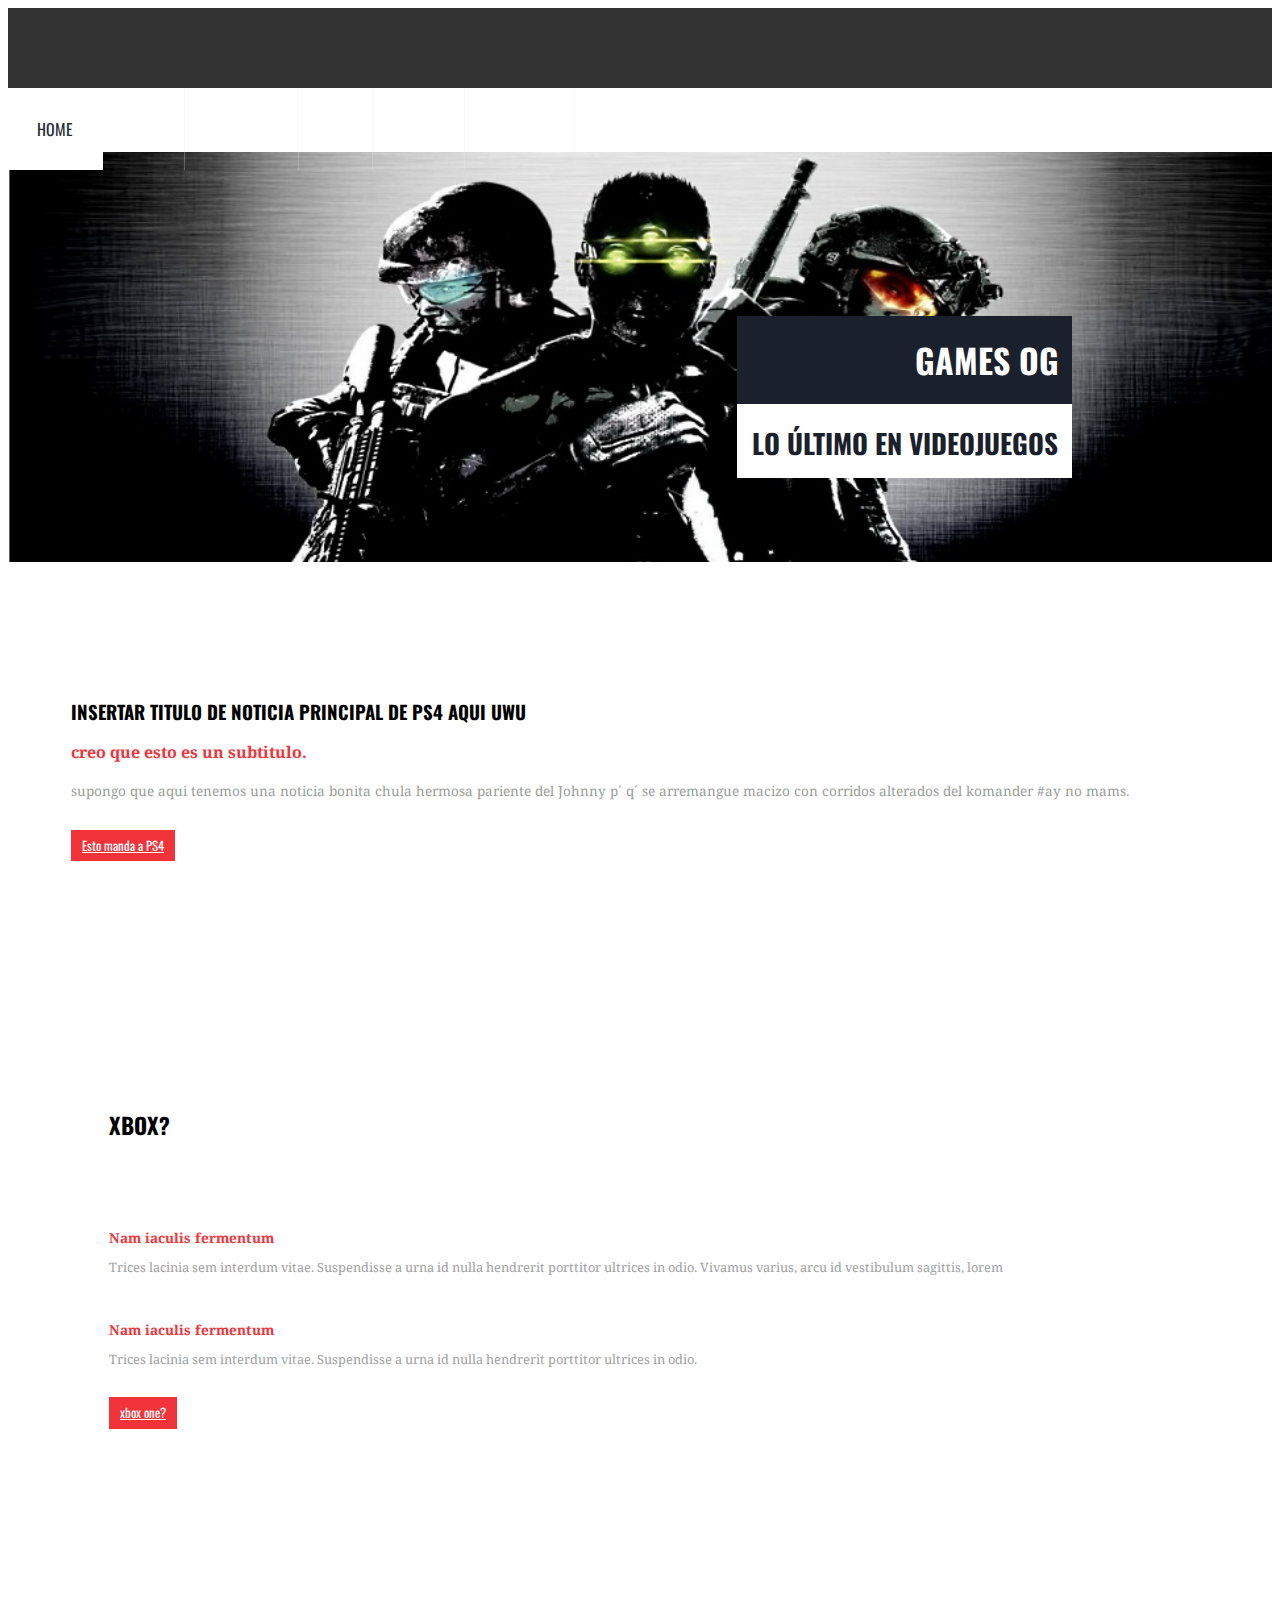
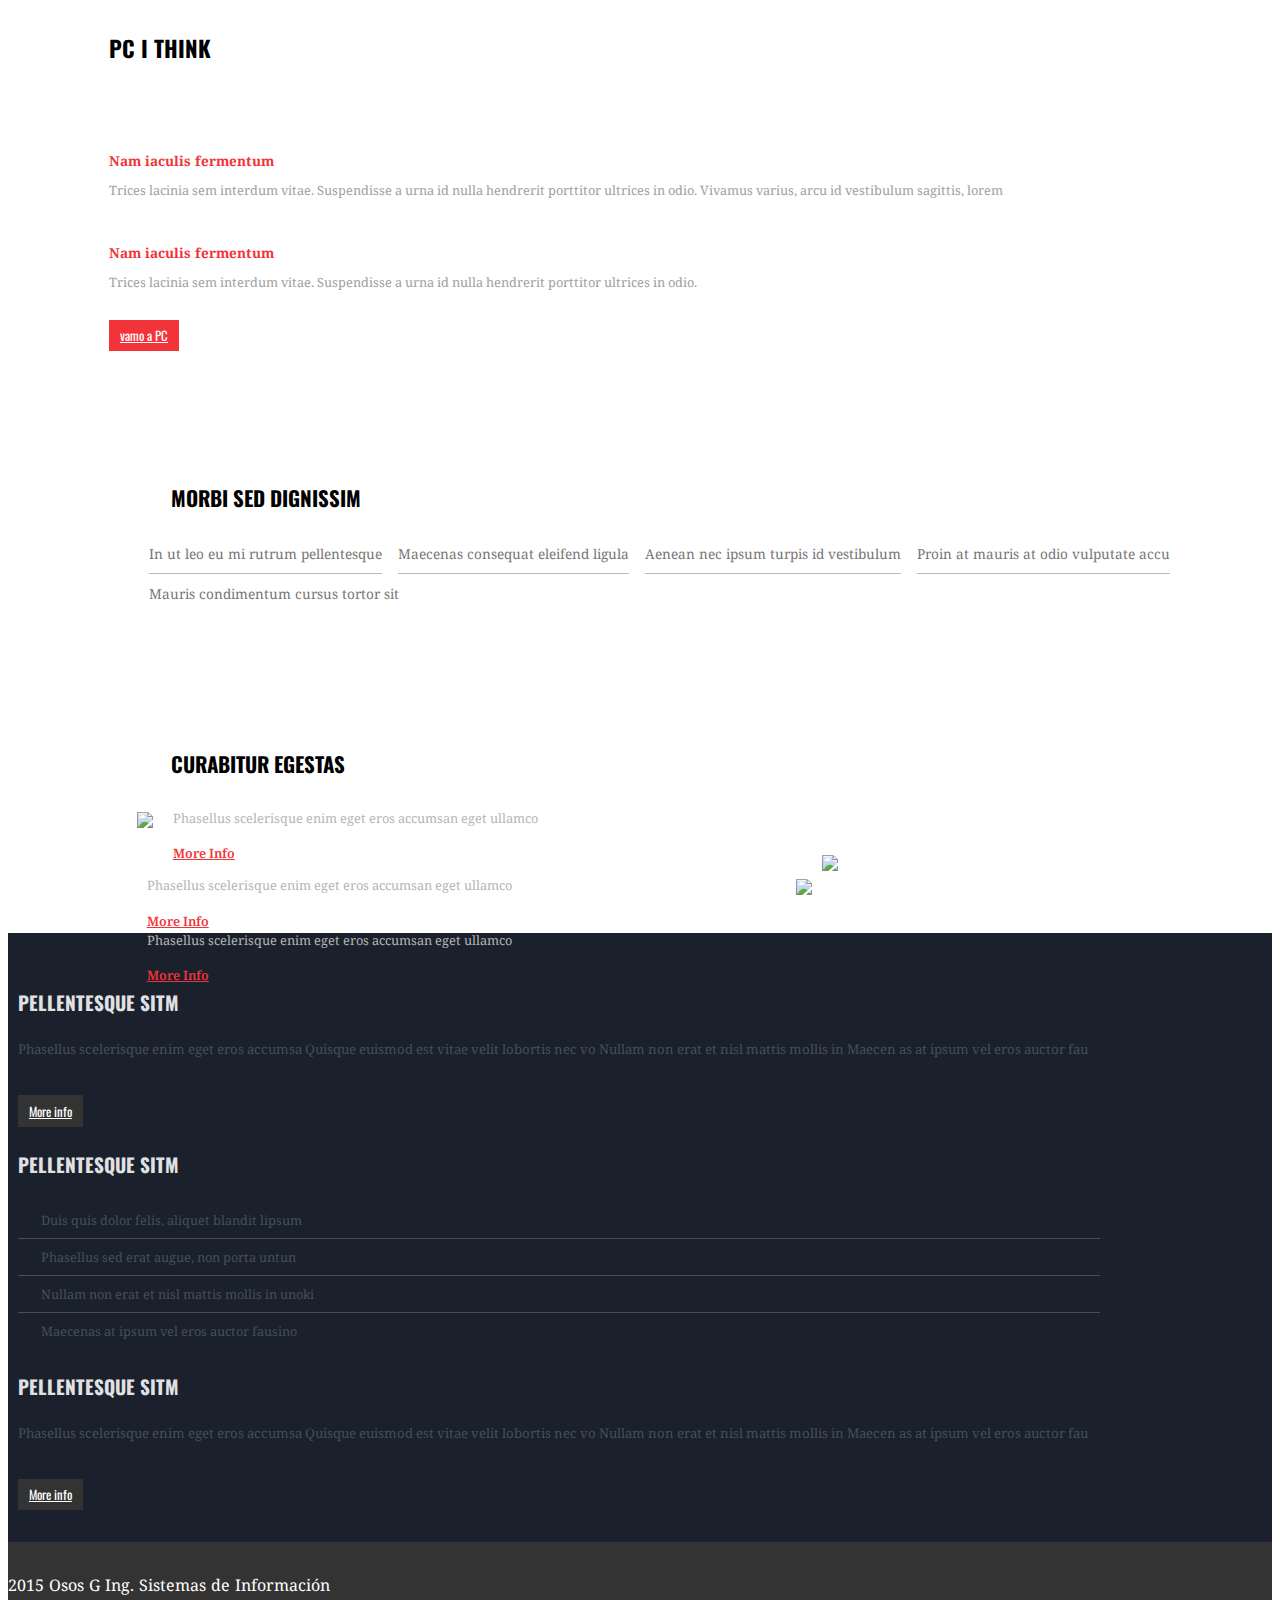
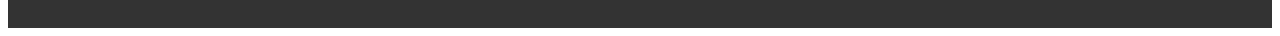
==== index.html @ f49abc35 "Subiendo la pagina" ====
<!DOCTYPE html>
<html >
<head>
  <meta charset="UTF-8">
  <title>Games OG-XboxONE</title>


  <link rel='stylesheet prefetch' href='http://p.w3layouts.com/demos/career/web/css/bootstrap.css'>

      <link rel="stylesheet" href="css/style.css">


</head>

<body>
  <!--
Author: W3layouts
Author URL: http://w3layouts.com
License: Creative Commons Attribution 3.0 Unported
License URL: http://creativecommons.org/licenses/by/3.0/
-->
<!DOCTYPE html>
<html>
<head>
<title>Career a flat corporate responsive Bootstarp Website Template | Home :: w3layouts</title>
<meta name="viewport" content="width=device-width, initial-scale=1">
<link href='http://fonts.googleapis.com/css?family=Oswald:400,300,700' rel='stylesheet' type='text/css'>
<link href='http://fonts.googleapis.com/css?family=Droid+Serif:400,700,400italic,700italic|Oswald:400,300,700' rel='stylesheet' type='text/css'>
<script src="js/jquery-1.11.0.min.js"></script>
</head>
<body>
<!--topheader starts-->
<div class="top-header">
	 <div class="container">
		 <div class="top-menu">
			 <span class="menu"> </span>
			 <ul>
				 <li class="active"><a href="index.html">HOME</a></li>
				 <li><a href="PS4.html">PS4</a></li>
				 <li><a href="xboxone.html">Xbox One</a></li>
				 <li><a href="PC.html">PC</a></li>
				 <li><a href="wiiu.html">Wii U</a></li>
         <li><a href="nosotros.html">Nosotros</a></li>
					<div class="clearfix"></div>
			 </ul>
				<script>
					$("span.menu").click(function(){
						$(".top-menu ul").slideToggle(200);
					});
				</script>

		 </div>
	  </div>
</div>
<div class="content-section-grid">
		<div class="header">
			 <div class="container">
				 <div class="logo">
				 </div>
				 <div class="social-icons">
				 <ul>
				 <li><a href="#"><span class="pic1"></span></a></li>
				 <li><a href="#"><span class="pic2"></span></a></li>
				 <li><a href="#"><span class="pic3"></span></a></li>
				 <li><a href="#"><span class="pic4"></span></a></li>
				 </ul>
				 <div class="clearfix"></div>
				 </div>
			 </div>
		</div>
		<!--header ends-->
	 <!--banner-->
	 <div class="container">
		 <div class="banner">
			 <div class="banner-info">
			 <h1>Games OG</h1>
			 <h2>Lo último en videojuegos</h2>
			 </div>
		 </div>
	 </div>
	 <!--banner-->
	 <!--content-->
	 <div class="container">
		 <div class="content">
			 <div class="col-md-8 content-left">
				 <div class="content-left-top">
					 <h3>Insertar titulo de noticia principal de PS4 aqui uwu</h3>
					 <h4>creo que esto es un subtitulo. </h4>
					 <p>supongo que aqui tenemos una noticia bonita chula hermosa pariente del Johnny p´ q´ se arremangue macizo con corridos alterados del komander #ay no mams.</p>
						<a href="PS4.html">Esto manda a PS4</a>
				 </div>
				 <div class="content-left-grids">
						 <div class="col-md-6 grid1">
							 <div class="content-left-grid">
								 <h3>xbox?</h3>
								 <img src="http://p.w3layouts.com/demos/career/web/images/pic1.jpg" alt="" class="img-responsive"/>
								 <h5>Nam iaculis fermentum </h5>
								 <p>Trices lacinia sem interdum vitae. Suspendisse a urna id nulla hendrerit porttitor ultrices in odio.
									Vivamus varius, arcu id vestibulum sagittis, lorem</p>
								 <h5>Nam iaculis fermentum </h5>
								 <p>Trices lacinia sem interdum vitae. Suspendisse a urna id nulla hendrerit porttitor ultrices in odio.</p>
									<a href="xboxone.html">xbox one?</a>
							 </div>
						 </div>
						 <div class="col-md-6 grid2">
							 <div class="content-left-grid">
								 <h3>Pc i think</h3>
								 <img src="http://p.w3layouts.com/demos/career/web/images/pic2.jpg" alt="" class="img-responsive"/>
								 <h5>Nam iaculis fermentum </h5>
								 <p>Trices lacinia sem interdum vitae. Suspendisse a urna id nulla hendrerit porttitor ultrices in odio.
									Vivamus varius, arcu id vestibulum sagittis, lorem</p>
								 <h5>Nam iaculis fermentum </h5>
								 <p>Trices lacinia sem interdum vitae. Suspendisse a urna id nulla hendrerit porttitor ultrices in odio.</p>
									<a href="PC.html">vamo a PC</a>
							 </div>
						 </div>
						 <div class="clearfix"></div>
				 </div>
				 <div class="clearfix"></div>
			 </div>
			 <div class="col-md-4 content-right">
				  <div class="ad300x250">

			      </div>
				 <div class="right-grid">
					 <ul>
					 <li><span></span></li>
					 <li><h3>Morbi sed dignissim</h3></li>
					 </ul>
					 <div class="services-right">
							<ul>
							<li><a href="#">In ut leo eu mi rutrum pellentesque</a></li>
							<li><a href="#">Maecenas consequat eleifend ligula</a></li>
							<li><a href="#">Aenean nec ipsum turpis id vestibulum</a></li>
							<li><a href="#">Proin at mauris at odio vulputate accu</a></li>
							<li><a class="sed" href="#">Mauris condimentum cursus tortor sit</a></li>
							</ul>
					 </div>
				 </div>
				 <div class="right-grid2">
					 <ul>
						 <li><span></span></li>
						 <li><h3>Curabitur egestas</h3></li>
					 </ul>
					 <div class="persons">
					 <div class="person1"><img src="http://p.w3layouts.com/demos/career/web/images/pic3.jpg" class="img-responsive"/></div>
					 <div class="p1-info">
					 <p>Phasellus scelerisque enim eget eros accumsan eget ullamco</p>
					 <a href="#">More Info<span></span></a>
					 </div>
					 <div class="clearfix"></div>
					 </div>

					 <div class="persons">
					 <div class="person1"><img src="http://p.w3layouts.com/demos/career/web/images/pic4.jpg" class="img-responsive"/></div>
					 <div class="p1-info">
					 <p>Phasellus scelerisque enim eget eros accumsan eget ullamco</p>
					 <a href="#">More Info<span></span></a>
					 </div>
					 <div class="clearfix"></div>
					 </div>

					 <div class="persons">
					  <div class="person1"><img src="http://p.w3layouts.com/demos/career/web/images/pic5.jpg" class="img-responsive"/></div>
					 <div class="p1-info">
					 <p>Phasellus scelerisque enim eget eros accumsan eget ullamco</p>
					 <a href="#">More Info<span></span></a>
					 </div>
					 <div class="clearfix"></div>
					 </div>

				 </div>
				 </div>
				 <div class="clearfix"></div>
		 </div>
	 </div>
	 <!--content/-->
</div>
	 <!--fotter-->
	 <div class="fotter">
		 <div class="container">
			 <div class="col-md-4 left text-left">
				 <h3>Pellentesque Sitm</h3>
				 <p>Phasellus scelerisque enim eget eros accumsa
					Quisque euismod est vitae velit lobortis nec vo
					Nullam non erat et nisl mattis mollis in Maecen
					as at ipsum vel eros auctor fau</p>
				 <a href="#">More info</a>
			 </div>
			 <div class="col-md-4 middle text-left">
				 <h3>Pellentesque Sitm</h3>
				 <ul>
						<li><a href="#"><span> </span>Duis quis dolor felis, aliquet blandit lipsum</a></li>
						<li><a href="#"><span> </span>Phasellus sed erat augue, non porta untun</a></li>
						<li><a class="mid1" href="#"><span> </span>Nullam non erat et nisl mattis mollis in unoki</a></li>
						<li><a class="mid" href="#"><span> </span>Maecenas at ipsum vel eros auctor fausino</a></li>
				 </ul>
			 </div>
			 <div class="col-md-4 left right text-left">
				 <h3>Pellentesque Sitm</h3>
				 <p>Phasellus scelerisque enim eget eros accumsa
					Quisque euismod est vitae velit lobortis nec vo
					Nullam non erat et nisl mattis mollis in Maecen
					as at ipsum vel eros auctor fau</p>
				 <a href="#">More info</a>
			 </div>
			 <div class="clearfix"></div>
		 </div>
	 </div>
	 <!--fotter-->
	 <div class="copywrite text-center">
	 <p>2015 Osos G Ing. Sistemas de Información</p>
	 </div>
</body>
</html>
  <script src='http://p.w3layouts.com/demos/career/web/js/jquery-1.11.0.min.js'></script>


</body>
</html>
---- css/style.css ----
/*--
Author: W3layouts
Author URL: http://w3layouts.com
License: Creative Commons Attribution 3.0 Unported
License URL: http://creativecommons.org/licenses/by/3.0/
--*/
/*--font-family: 'Droid Serif', serif;--*/
html, body{
  	font-family: 'Oswald', sans-serif;
    font-size: 100%;
  	 background: #FFFFFF;
}
body a{
	transition:0.5s all;
	-webkit-transition:0.5s all;
	-moz-transition:0.5s all;
	-o-transition:0.5s all;
	-ms-transition:0.5s all;
}
h1,h2,h3,h4,h5,h6{
	margin:0;
}
p{
	margin:0;
}
ul{
	margin:0;
	padding:0;
}
/*-----start-header----*/
.top-header{
background:#333333;
padding-top:5em;
}
.top-menu{
background:#F2333A;

}
.top-menu ul li{
display:inline-block;
list-style:none;
float: left;
}
.top-menu ul li.active a{
background:#FFFFFF;
color:#272E38;
border-right: 1px solid #FFFFFF;
}
.top-menu ul li a{
text-decoration:none;
color:#fff;
padding: 1.8em;
display:block;
border-right: 1px solid rgba(225, 236, 231, 0.27);
}
.top-menu ul li a:hover{
background:#FFFFFF;
color:#272E38;
}
.content-section-grid{
margin:2em 0;
}
.content-section{
margin:4em 0;
}
.header{
padding-bottom:2em;
}
.logo{
float:left;
}
.social-icons{
float:right;
margin-top: 12px;
}
.social-icons ul li{
display:inline-block;
}
.social-icons li a span{
width: 37px;
height: 35px;
background:url('http://p.w3layouts.com/demos/career/web/images/splits.png') no-repeat 0px 0px;
display:block;
margin-left:10px;
}
.social-icons li a span:hover{
opacity:0.6;
}
.social-icons li a span.pic1{
background-position: -11px -10px;
}
.social-icons li a span.pic2{
background-position:-63px -10px;
}
.social-icons li a span.pic3{
background-position: -116px -10px;
}
.social-icons li a span.pic4{
background-position: -170px -10px;
}
.banner{
background:url(../imagenes/home-cabeza.jpg) no-repeat 0px 0px; background-size:100%;
min-height:410px;
}
.banner-info{
float:right;
margin-top: 13%;
text-align:right;
}
.banner-info h1{
color: #fff;
background: #1A202C;
padding: 19px 13px;
text-transform: uppercase;
font-size: 2.1em;
}
.banner-info h2{
color: #1A202C;
background: #fff;
padding: 19px 14px 15px 15px;
text-transform: uppercase;
display: inline-block;
font-size: 1.7em;
}
/*----*/
.content{
margin-top:3em;
}
.content-left {
padding: 0;
}
.content-left-top{
background:#FFFFFF;
padding:7% 5%;
text-align:left;
}
.content-left-top h3{
color:#000000;
text-transform:uppercase;
}
.content-left-top h4{
font-family: 'Droid Serif', serif;
color:#F2333A;
margin:1em 0;
font-size:1em;
}
.content-left-top p{
font-family: 'Droid Serif', serif;
color:#9B9E9A;
font-size:0.85em;
line-height: 1.8em;
}
.content-left-top a{
background:#F2333A;
color:#fff;
font-size:0.8em;
display:inline-block;
margin-top:2em;
padding:0.5em 0.85em ;
}
.content-left-top a:hover,.content-left-grids a:hover{
background:#000000;
color:#fff;
}
.content-left-grids{
margin-top:2em;
}
.grid1{
padding-left:0;
}
.grid2 {
padding-right: 0;
}
.content-left-grid{
background:#fff;
padding:10% 3% 4% 8%;
}
.content-left-grid h3{
color:#000000;
text-transform:uppercase;
text-align:left;
margin-bottom:1em;
font-size: 1.4em;
}
.content-left-grid h5{
font-family: 'Droid Serif', serif;
color:#F2333A;
margin:3em 0 0 0;
text-align:left;
font-size: 0.85em;
}
.content-left-grid p{
font-family: 'Droid Serif', serif;
color:#A0A19F;
font-size: 0.8em;
margin: 0.7em 0 2em 0;
text-align: left;
line-height: 1.8em;
}
.content-left-grids a{
background:#F2333A;
color:#fff;
font-size:0.8em;
display:inline-block;
margin-bottom:2em;
padding:0.5em 0.85em ;
}
/*----*/
.content-right{
padding-right:0;
padding-left: 30px;
}
.search{
background:#000000;
padding:1.8em;
position:relative;
}
.search h3{
color:#fff;
padding:0px 0 21px 0px;
font-size: 1.2em;
}
.search input[type="text"]{
padding:6px;
font-weight:300;
color: #000000;
border:none;
outline: none;
width: 87%;
}
.search input[type="submit"]{
background: url('http://p.w3layouts.com/demos/career/web/images/splits.png')no-repeat -82px -57px;
width: 30px;
height: 30px;
border: none;
cursor: pointer;
outline: none;
position:absolute;
}
.search form{
background:#fff;
border:1px solid blue;
}
.right-grid{
background:#fff;
padding:4% 3% 4% 8%;
}
.right-grid ul li{
display:inline-block;
}
.right-grid ul li span{
background: url('http://p.w3layouts.com/demos/career/web/images//splits.png')no-repeat -15px -52px;
width: 30px;
height: 30px;
display:block;
}
.right-grid ul li h3{
color:#000000;
text-transform:uppercase;
text-align:left;
margin-bottom:1em;
font-size: 1.3em;
}
.services-right ul li a {
font-family: 'Droid Serif', serif;
color: #777;
padding:10px 0;
border-bottom: 1px solid #B9B9B9;
text-decoration: none;
display: block;
font-size:0.85em;
margin-left:12px;
}
.services-right ul li a:hover{
color:#000000;
}
.services-right ul li a.sed{
border-bottom: none;
}
.right-grid2{
background:#fff;
padding:4% 3% 4% 8%;
margin-top:2em;
}
.right-grid2 ul li{
display:inline-block;
}
.right-grid2 ul li span{
background: url('http://p.w3layouts.com/demos/career/web/images//splits.png') no-repeat -45px -52px;
width: 30px;
height: 30px;
display:block;
}
.right-grid2 ul li h3{
color:#000000;
text-transform:uppercase;
text-align:left;
margin-bottom:1.4em;
font-size: 1.3em;
}
.person1{
	float:left;
	display:block;
	margin-right:10px;
}
.persons{
margin-bottom: 2.7em;
}
.p1-info{
float:left;
width: 60%;
text-align:left;
}
.p1-info p{
font-family: 'Droid Serif', serif;
color:#B5B6B4;
font-size:0.8em;
line-height:1.5em;
margin-left:10px;
}
.p1-info a{
color:#F2333A;
font-family: 'Droid Serif', serif;
font-size:0.8em;
margin-left:10px;
font-weight:600;
margin-top:1.3em;
display:inline-block;
}
.p1-info a:hover{
color:#000000;
}
.p1-info a span{
background: url('http://p.w3layouts.com/demos/career/web/images/splits.png') no-repeat 0px -4px;
width: 16px;
height: 10px;
display: inline-block;
}
/*----*/
.fotter{
background:#1A202C;
padding:2em 10px;
}
.left h3,.middle h3{
color:#E0E1E3;
font-size:1.2em;
margin:1.2em 0;
text-transform:uppercase;
}
.left p{
color:#435059;
font-size:0.83em;
margin:1em 0;
width:87%;
line-height:1.5em;
font-family: 'Droid Serif', serif;
}
.left a{
background:#333333;
color:#fff;
font-size:0.8em;
display:inline-block;
margin-top:1.7em;
padding:0.5em 0.85em ;
}
.left a:hover{
background:#F2333A;
color:#fff;
}
.middle ul li{
	display:block;
	width: 87%;
}
.middle ul li a{
	color:#435059;
	padding:0.7em 0;
	border-bottom:1px solid #435059;
	text-decoration:none;
	font-size:0.8em;
	display:block;
	font-family: 'Droid Serif', serif;
}
.middle ul li a:hover{
	color:#333333;
}
.middle ul li a span{
	width:13px;
	height:10px;
	display:inline-block;
	background:url(http://p.w3layouts.com/demos/career/web/images/arrow.png) no-repeat 0px 0px;
	margin-right:10px;
}
.middle ul li a.mid{
	border-bottom:none;
}
.copywrite{
background:#333333;
padding:2em 0;
}
.copywrite p{
word-spacing:1px;
color:#fff;
font-family: 'Droid Serif', serif;
}
.copywrite p a{
color:#1A202C;
}
.copywrite p a:hover{
color:#333333;
}
/*--about--*/
.about h1{
color:#333333;
text-transform:uppercase;
text-align:left;
margin-bottom:1em;
padding-left:15px;
}
.about-info {
text-align: left;
margin-left: 1em;
line-height: 1.8em;
font-family: 'Droid Serif', serif;
}
.about-info p{
color:#767776
}
.about-info a{
background: #333333;
color: #fff;
text-decoration: none;
font-size: 15px;
padding: 0.5em 1em;
display: inline-block;
text-decoration: none;
margin-top: 3.5em;
}
.about-info a:hover{
background:#1A202C;
}

.nbs-flexisel-container {
	position: relative;
	max-width: 100%;
}
.nbs-flexisel-ul {
	position: relative;
	width: 9999px;
	margin: 0px;
	padding: 0px;
	list-style-type: none;
	text-align: center;
}
.nbs-flexisel-inner {
	overflow: hidden;
	margin: 0 auto;
}
.nbs-flexisel-item {
	float: left;
	margin:0px;
	padding:0px;
	cursor: pointer;
	position: relative;
	line-height: 0px;
}
.nbs-flexisel-item > img {
	cursor: pointer;
	position: relative;
	margin-top:10px;
	margin-bottom: 10px;
	max-width:250px;
}
.nbs-flexisel-item > img {
	cursor: pointer;
	position: relative;
}
.biseller-info {
	margin: 3em 15px 0 15px;
	background:#fff;
	padding:2em 0;
}
.biseller-column img{
border:3px solid #1A202C;
height:180px;
width:180px;
}
.biseller-info h2{
text-align:center;
color:#333333;
margin-bottom:0.5em;
}
.biseller-info p{
text-align:center;
color:#767776;
margin-bottom:2em;
}
.biseller-info h4{
color:#767776;
margin-top:1em;
}
.biseller-info h4:hover{
color:#1A202C;
}
/*--services--*/
/*--content--*/
.services h2{
color:#333333;
margin-bottom:1em;
text-transform:uppercase;
}
.services p{

font-family: 'Droid Serif', serif;
color:#767776;
line-height:1.8em;
}
.services a{
color: #333333;
text-decoration: none;
font-size: 15px;
display: inline-block;
text-decoration: none;
margin-top: 2.5em;
}
.services a:hover{
color:#1A202C;
}
.service-grids{
margin-top:1.5em;
}
.sr-grid{
padding-left:0;
}
.service-grid h2{
color:#F2333A;
margin:12px 0;
font-family: 'Droid Serif', serif;
}
.service-grid p{
color:#767776;
line-height:1.8em;
font-family: 'Droid Serif', serif;
font-size:0.85em;
margin:10px 0;
}
.service-nav li {
list-style-image: url(http://p.w3layouts.com/demos/career/web/images/icon2.png);
margin-left: 20px;
margin-bottom: 10px;
}
.service-nav ul li a{
font-family: 'Droid Serif', serif;
color:#5F6063;
font-size:0.85em;
}
.service-nav ul li a:hover{
color:#333333;
}
.service-grid.sr:nth-child(3) {
padding-right: 0;
}
/**----**/
.carrer h2,.terms h2{
color:#333333;
margin-bottom:1em;
}
.carrer img{
width:100%;
}
.carrer h3{
text-align:center;
color:#3C3C3C;
margin:1em 0;
}
.job {
width:50%;
margin:0 auto;
border:1px solid #848484;
background:#fff;
position:relative;
}
.job input[type="text"]{
font-family: 'Droid Serif', serif;
padding:7px;
font-weight: bolder;
color: #D2D0D0;
outline: none;
border:none;
width: 95%;
}
.job input[type="submit"]{
background: url('http://p.w3layouts.com/demos/career/web/images/splits.png')no-repeat -82px -55px;
width: 30px;
height: 30px;
border: none;
cursor: pointer;
outline: none;
position:absolute;
right:0;
top:-2px;
}
.carrers-grids{
margin-top:5%;
}
.carrer-grid h4{
font-family: 'Droid Serif', serif;
color:#4A4A4A;
margin-bottom:10px;
}
.carrer-grid a img{
width:100%;
}
.carrer-grid p{
width: 100%;
line-height: 1.8em;
color: #7A7A7A;
font-size: 0.8em;
margin-top: 0.5em;
font-family: 'Droid Serif', serif;
}
a.tc{
color:#F2333A;
font-size:0.8em;
margin-top:1em;
font-family: 'Droid Serif', serif;
display:inline-block;
}
a.tc:hover{
text-decoration:underline;
color:#333333;
}
/*----*/
.terms,.locations ,.company-section{
margin: 2em 0;
}
.tg{
border-right:1px dotted #333333;
}
a.back-career,.back-career a,.back-career a{
color:#353535;
font-size:0.8em;
margin-top:10px;
display:inline-block;
letter-spacing:1px;
}
a.back-career:hover,a.back-career:hover,a.back-career:hover,.company-grid a:hover{
color:#333333;
text-decoration:underline;
}
.term-grid-sec {
margin:2em 0;
}
.term-grid h4{
font-family: 'Droid Serif', serif;
color:#3F3F3F;
margin:10px 0;
font-weight:600;
}
.term-grid p{
font-family: 'Droid Serif', serif;
color:#3F3F3F;
font-size:0.8em;
line-height:1.5em;
margin:5px 0;
width:100%;
}
.map {background:#F5F5F5}

.map iframe{
width:100%;
min-height:400px;
margin-top:10px;
}
.locations h2{
color:#333333;
margin-bottom:1em;
}
.locations p{
font-family: 'Droid Serif', serif;
color:#3F3F3F;
font-size:0.9em;
line-height:1.8em;
margin:5px 0 2em 0;
width:100%;
}
.countries{
background:#F5F5F5;
padding: 5px 0 8px 0px
}
.countries ul li{
display:inline-block;
float:left;
}
.countries ul li a{
color:#7B7B7B;
font-size:1em;
padding:0 10px;
margin:0;
border-right:1px solid rgba(189, 189, 189, 0.64);
}
.countries ul li.active a{
color:#4B4B4B;
}
.countries ul li a:hover{
text-decoration:none;
color:#4B4B4B;
}
.cities {
padding-left: 0;
}
.location-nav{
margin:1em 10px 0em;
}
.location-nav h3{
color:#4B4B4B;
margin-top:12px;
font-family: 'Droid Serif', serif;
display:block;
}
.location-nav ul li{
padding:10px 0;
text-decoration:none;
list-style:none;
}
.location-nav ul li a{
font-family: 'Droid Serif', serif;
color:#3B3B3B;
margin:0;
}
.location-nav ul li a:hover{
color:#333333;
}
/*----*/
.Company h2{
color:#333333;
margin-bottom:0.7em;
}
.Company p{
font-family: 'Droid Serif', serif;
color:#3F3F3F;
font-size:0.9em;
line-height:1.8em;
margin:5px 0 2em 0;
}
.company-grids{
margin:3em 0;
}
.company-grids2 {
margin: 0;
}
.company-sec {
padding-left: 0;
}
.company-grid h4{
font-family: 'Droid Serif', serif;
color: #3F3F3F;
margin: 10px 0;
font-weight: 600;
font-size:1em;
}
.company-grid p{
font-family: 'Droid Serif', serif;
color: #3F3F3F;
font-size:0.85em;
margin: 5px 0;
line-height:1.5em;
}
.company-grid a{
color:#353535;
font-size:0.8em;
margin:1em 0;
display:inline-block;
}
/*----*/
.icons{
margin-top:0;
}
.contact-head {
margin-bottom: 1.5em;
}
.contact h2{
float:left;
color: #333333;
}
.field1 {
padding-left: 0;
}
.map2 {
margin-top: 1em;
}
.contact form input[type="text"],.contact form textarea {
width: 92%;
padding: 1em;
margin:1em 0;
font-family: 'Droid Sans', sans-serif;
border: 1px solid #EEE;
-webkit-appearance: none;
outline: none;
color: #777;
transition: border-color 0.4s;
-webkit-transition: border-color 0.4s;
-moz-transition: border-color 0.4s;
-o-transition: border-color 0.4s;
-ms-transition: border-color 0.4s;
font-size: 13px;
font-weight: 300;
border-radius: 0.5em;
-webkit-border-radius: 0.5em;
-moz-border-radius: 0.5em;
-o-border-radius: 0.5em;
-ms-border-radius: 0.5em;
}
.contact form textarea {
min-height: 280px;
resize: none;
}
.contact form input[type="submit"] {
display: block;
background: #F2333A;
padding: 0.7em 2em;
color: #FFF;
display: inline-block;
margin-top: 1em;
text-decoration: none;
border-radius: 0.5em;
-webkit-border-radius: 0.5em;
-moz-border-radius: 0.5em;
-o-border-radius: 0.5em;
-ms-border-radius: 0.5em;
border: none;
outline: none;
transition: 0.5s all;
-webkit-transition: 0.5s all;
-moz-transition: 0.5s all;
-o-transition: 0.5s all;
-ms-transition: 0.5s all;
}
.contact form input[type="submit"]:hover{
background:#333333;
}
.contact form input[type="text"]:hover,.contact textarea:hover {
color: #333333;
border-color: #333333;
}
iframe{
width:100%;
min-height:500px;
}
/*----*/
.page-no-found{
background:#fff;
}
.page-no-found h1{
font-family: 'Droid Serif', serif;
font-size:12em;
padding-top:5%;
letter-spacing: -15px;
}
.page-no-found h1 span{
color:#333333;
}
.page-no-found h2{
font-family: 'Droid Serif', serif;
padding-top:5%;
}
.page-no-found a{
font-family: 'Droid Serif', serif;
background: #1A202C;
color: #fff;
font-size: 1.2em;
display: inline-block;
margin-top: 1.7em;
padding: 1em 3em;
border-radius: 0.5em;
-webkit-border-radius: 0.5em;
-moz-border-radius: 0.5em;
-o-border-radius: 0.5em;
-ms-border-radius: 0.5em;
margin-bottom:5%;
}
.page-no-found a:hover{
background:#333333;
}
/*----responsive-menu-start---*/
@media(max-width:1024px){
.banner {
min-height: 334px;
}
.top-menu ul li a {
padding: 1.2em;
}
.content-section {
margin: 3em 0;
}
.search input[type="text"] {
width: 86%;
padding: 4px;
}
.search input[type="submit"] {
top: 69px;
}
.content {
margin-top: 2em;
}
.p1-info p {
margin-left: 4px;
}
.content-left-top p {
overflow: hidden;
height: 67px;
}
.content-left-top {
padding: 6% 7% 4% 4%;
}
.content-left-grid {
padding: 10% 3% 1% 8%;
}
.persons {
margin-bottom: 3em;
}
.services-right ul li a {
padding: 9px 0;
font-size: 0.8em;
margin-left: 0px;
}
.middle.text-left {
padding-left: 0;
}
.middle ul li {
width: 100%;
}
.middle ul li a {
font-size: 0.79em;
}
.about-info {
font-size: 0.85em;
}
.about-info a {
margin-top: 2em;
}
.service-grid img {
width: 100%;
}
.services p {
width: 100%;
}
.carrer {
text-align: center;
}
.job{
text-align:left;
}
.carrer h2, .terms h2,.carrer-grid p,.carrer-grid h4{
text-align: left;
}
a.tc{
text-align: left;
display: block;
}
}
@media (max-width: 768px){
.top-menu ul li a {
padding: 1em;
font-size: 0.9em;
}
.logo {
width: 20%;
}
.social-icons {
margin-top: 0px;
}
.banner {
min-height: 260px;
width: 100%;
margin: 0 auto;
}
.banner-info h1 {
padding: 14px 15px;
font-size: 1.6em;
}
.banner-info h2 {
padding: 11px 15px 10px 16px;
font-size: 1.4em;
}
.content {
margin-top: 2em;
}
.content-left-top {
padding: 4% 2% 4% 4%;
}
.content-left-top h3 {
font-size: 1.3em;
}
.content-left-top h4 {
margin: 0.7em 0;
font-size: 0.9em;
}
.content-left-top p {
font-size: 0.8em;
line-height: 1.8em;
}
.content-left-top a {
margin-top: 0.5em;
}
.content-left-grids {
width: 100%;
float: left;
}
.content-left-grid p {
width: 100%;
}
.grid1,.grid2 {
width: 50%;
float: left;
}
.content-right {
padding-right: 0;
padding-left: 0px;
margin-top: 2em;
}
.search h3 {
padding:0px 0 12px 0px;
}
.search form {
width: 100%;
}
.search input[type="text"] {
width: 95%;
padding: 8px;
}
.search input[type="submit"] {
top: 65px;
right: 33px;
}
.persons:nth-child(4) {
display: none;
}
.p1-info {
width: 67%;
}
.right-grid {
padding: 3% 3% 4% 4%;
width: 45%;
float: left;
margin:1em 33px 0 0;
}
.right-grid2 {
padding: 3% 3% 0% 4%;
margin-top: 1em;
width: 50%;
float: left;
}
.services-right ul li a {
padding:12px 0;
}
.persons {
margin-bottom: 1.7em;
}
i.person3 img {
display:none;
}
i.person1 img, i.person2 img{
margin-bottom: 1.4em;
}
.p1-info:nth-child(9){
display:none;
}
.left.text-left,.middle.text-left,.left.text-left {
width: 33%;
float: left;
}
.middle ul li a.mid{
display:none;
}
.middle ul li a.mid1{
border-bottom:none;
}
.copywrite {
padding: 1em 0;
}
.fotter {
padding: 2em 0px;
}
/*----*/
.about-ppl {
width: 50%;
float: left;
}
.about h1 {
font-size: 2em;
}
.about-info {
width: 45%;
float: left;
margin-left: 2em;
}
.about-info p {
overflow: hidden;
height: 140px;
}
.about-info a {
font-size: 13px;
margin-top: 3em;
}
.services p {
font-size: 0.85em;
overflow: hidden;
height: 75px;
}
.services a {
font-size: 13px;
margin-top: 1em;
}
.service-grid {
width: 33%;
float: left;
}
.service-grid h2 {
margin: 10px 0;
font-size: 1.5em;
}
.service-grid p {
line-height: 1.6em;
font-size: 0.8em;
margin: 10px 0;
overflow: hidden;
height: 42px;
}
.service-nav li {
margin-bottom: 6px;
}
.service-nav ul li a {
font-size: 0.75em;
}
.job {
text-align:left;
width: 65%;
}
.carrer-sec{
width:33%;
float:left;
}
a.cr.cr2 img {
width: 92%;
}
.carrer-grid p {
overflow: hidden;
height: 96px;
}
/**----**/
.tg {
width: 25%;
float: left;
}
.carrer h2, .terms h2,.locations h2,.Company h2{
margin: 0.8em 0;
font-size: 1.5em;
}
.term-grid h4 {
margin: 8px 0;
font-size: 0.85em;
}
.term-grid p {
font-size: 0.75em;
}
.locations p {
font-size: 0.8em
}
.map iframe {
min-height: 282px;
}
.cities{
width:50%;
float:left;
}
.location-nav ul li{
padding:5px 0;
}
/**----**/
.company-grids {
margin: 2em 0;
}
.Company p {
font-size: 0.8em;
}
.company-sec {
width: 25%;
float: left;
}
.company-grid img{
width:100%;
}
.company-grid h4 {
margin: 7px 0;
font-size: 0.85em;
}
.company-grid p {
font-size: 0.75em;
margin: 5px 0;
overflow: hidden;
height: 52px;
}
.company-grid a {
font-size: 0.75em;
margin: 0.5em 0;
}
.contact form input[type="text"], .contact form textarea {
width: 100%;
}
.contact form textarea{
min-height: 192px;
}
.field1 {
padding: 0;
}
.map2 {
margin: 1em 0;
padding:0;
}
.contact form input[type="submit"]{
margin-bottom:2em;
}
iframe {
min-height: 270px;
}
}
@media (max-width: 640px){
span.menu:before {
	content: url(http://p.w3layouts.com/demos/career/web/images/nav.png);
	cursor: pointer;
}
.top-menu {
	float: none;
}
.top-menu  ul{
	display:none;
}
.top-menu  ul li {
	font-size: 12px;
	display:inline-block;
	width: 100%;
}
.top-menu ul li a {
	padding: 1em 0.5em;
	font-size: 11px;
}
 span.menu{
	display:block;
	float:right;
	margin: 14px 0;
}
.top-menu  ul{
	margin: 0;
	z-index: 999;
	position: absolute;
	width: 95%;
	background: rgba(209, 63, 49, 0.84);
	text-align: center;
	top: 7%;
}
.top-header {
padding-top: 0em;
}
.logo {
width: 25%;
}
.banner {
min-height: 212px;
}
.header {
padding-bottom: 1em;
}
.banner-info h1 {
padding: 12px 12px;
font-size: 1.2em;
}
.banner-info h2 {
padding: 8px 11px 7px 16px;
font-size: 1em;
}
.content-left-top h3 {
font-size: 1.1em;
}
.content-left-top p {
height: 43px;
}
.content-left-top a {
margin-top: 1.5em;
}
.content-left-grid h3 {
margin: 0.7em 0;
font-size: 1.1em;
}
.content-left-grid img {
width: 90%;
height: 130px;
}
.service-grid {
padding-left: 0;
}
.services-right ul li a {
padding: 13px 0;
font-size: 0.75em;
}
.service-grid.sr:nth-child(3) {
padding-right:15px;
}
.right-grid {
margin: 1em 26px 0 0;
}
.p1-info {
width: 59%;
}
.p1-info a {
font-size: 0.75em;
margin:0.7em;
}
.left.text-left, .middle.text-left {
width: 50%;
}
.right{
display:none;
}
.fotter {
background: #1A202C;
padding: 1em 10px;
}
.middle.text-left {
padding-right: 0;
}
.left a {
font-size: 0.8em;
margin: 1em 0px;
}
.about h1,.services h2 {
font-size: 1.7em;
}
.biseller-info p{
margin:0 auto 2em auto;
width:60%;
}
.carrer h2, .terms h2, .locations h2, .Company h2{
margin:0 0 1em 0;
}
.about-info a {
margin-top: 2em;
}
.services p {
font-size: 0.8em;
}
.service-grid h2 {
font-size: 1.4em;
}
.none{
display:none;
}
.carrer h3 {
margin: 0.7em 0;
font-size: 1.2em;
}
.job {
width: 63%;
}
.job input[type="text"] {
width: 89%;
}
.carrer-grid h4 {
font-size: 1em;
}
.term-grid p {
overflow: hidden;
height: 56px;
}
.Company p {
margin: 5px 0 1em 0;
overflow: hidden;
height: 73px;
}
.contact-head {
margin-bottom: 1em;
}
}
@media (max-width: 480px){
.banner {
min-height: 154px;
}
.banner-info h1 {
padding: 9px;
font-size: 1em;
}
.banner-info h2 {
padding: 9px;
font-size: 0.85em;
}
.content {
margin: 1em 0;
}
.content-left-top h3 {
font-size: 1em;
}
.content-left-top h4 {
margin: 0.5em 0;
font-size: 0.8em;
}
.content-left-top p {
font-size: 0.75em;
line-height: 1.8em;
}
.content-left-top a {
margin-top: 1em;
}
.content-left-grids {
margin-top: 1em;
}
.content-left-grid h3 {
margin: 0.7em 0;
font-size: 1em;
}
.content-left-grid img {
width: 80%;
height:100px;
}
.content-left-grid h5 {
margin: 1em 0 0 0;
}
.content-left-grid p {
font-size: 0.75em;
line-height: 1.8em;
overflow: hidden;
height: 43px;
}
.content-right {
margin-top: 1em;
}
.search h3 {
font-size: 1em;
}
.search input[type="text"] {
width: 93%;
padding: 6px;
}
.search input[type="submit"] {
top: 49px;
right: 21px;
}
.search {
padding: 1em;
}
.search h3 {
padding: 7px 4px;
}
.right-grid ul li h3,.right-grid2 ul li h3 {
font-size: 1em;
}
.right-grid,.right-grid2 {
width: 100%;
}
.fotter {
padding: 1em 0px;
}
.left.text-left, .middle.text-left {
padding: 0;
}
.about-ppl {
width: 100%;
}
.about-info {
width:100%;
margin-left:0;
font-size: 0.8em;
margin-top:1em;
}
.about-sec{
padding:0;
}
.about h1{
padding:0;
}
.about-info a {
margin-top: 1em;
}
.biseller-info {
margin: 2em 0px 0 0px;
}
.biseller-info p {
margin: 0 auto 2em auto;
width: 94%;
}
.service-grid h2 {
font-size: 1em;
}
.service-nav li:nth-child(6),.service-nav li:nth-child(5),.service-nav li:nth-child(4) {
display: none;
}
.service-nav ul li a {
font-size: 0.7em;
}
.page-no-found h2{
font-size:1.5em;
}
.page-no-found a {
padding: 0.5em 2em;
}
.job {
width: 78%;
}
.job input[type="text"] {
width: 90%;
}
.carrer-grid h4 {
font-size: 1.1em;
}
.carrer-sec{
width: 100%;
margin:10px 0;
}
a.cr.cr2 img{
width: 100%;
}
.tg {
padding: 0;
padding-left: 4px;
}
.term-grid h4 {
font-size: 0.75em;
}
.terms a, .locations a, .Company a {
font-size: 0.7em;
margin-top: 7px;
letter-spacing:0;

}
.cities:nth-child(3) {
display: none;
}
.company-grids {
margin: 1em 0;
}
.company-sec {
width: 50%;
}
.company-grid a {
font-size: 0.75em;
margin: 0.5em 0 1em 0;
}
.contact form input[type="text"], .contact form textarea {
width: 100%;
}
.contact form textarea {
min-height: 184px;
}
}
@media (max-width:320px){
.top-menu ul {
width: 91%;
top: 9%;
}
.logo {
margin-top: 0px;
width: 42%;
}
.logo a img {
width: 84%;
}
.social-icons li a span {
width: 28px;
height: 29px;
background: url('http://p.w3layouts.com/demos/career/web/images/splits.png') no-repeat 0px 0px;
background-size: 621%;
margin-left: 2px;
}
.social-icons li a span.pic1 {
background-position: -9px -8px;
}
.social-icons li a span.pic2 {
background-position: -51px -9px;
}
.social-icons li a span.pic3 {
background-position: -93px -9px;
}
.social-icons li a span.pic4 {
background-position: -134px -8px;
}
span.menu {
margin: 10px 0;
}
.content-section {
margin: 2em 0;
}
.banner {
background-size: cover;
height: 131px;
}
.banner-info {
float: right;
margin-top: 7%;
}
.banner-info h1 {
padding: 5px;
font-size: 0.8em;
}
.banner-info h2 {
padding: 5px;
font-size: 0.75em;
}
.content-left-top h3 {
font-size: 0.85em;
}
.content-left-top h4 {
font-size: 0.7em;
}
.content-left-top p {
line-height: 1.5em;
height: 37px;
}
.content-left-grid p {
margin: 0.7em 0 1em 0;
}
.content-left-top a {
font-size: 0.7em;
}
.content-left-grid h3 {
font-size: 0.75em;
}
.content-left-grid img {
width: 80%;
height: 65px;
}
.content-left-grid h5 {
margin: 1em 0 0 0;
font-size: 0.7em;
}
.content-left-grid p {
font-size: 0.7em;
line-height: 1.5em;
height: 29px;
}
.grid1,.grid2 {
padding-left: 0;
padding-right: 0;
}
.search input[type="text"] {
width: 85%;
}
.search {
padding-bottom: 1.2em;
}
.left.text-left, .middle.text-left {
padding: 0;
width:100%;
}
.left a {
margin:0 0 1em 0px;
}
.middle ul li a span {
margin-right: 5px;
}
.left h3, .middle h3 {
font-size: 0.8em;
margin: 1em 0;
}
.left p {
font-size: 0.8em;
overflow: hidden;
}
.middle ul li a {
font-size: 0.73em;
}
.copywrite {
padding: 0.5em 0;
}
.copywrite p{
font-size:0.75em;
}
.about h1, .services h2 {
font-size: 1.2em;
}
i.about-ppl img {
width: 89%;
height: 160px;
}
.about-info {
margin-left: 0em;
line-height: 1.5em;
}
.about-info {
width: 93%;
}
.about-info p {
height: 60px;
margin:10px 0;
}
.about-info a {
margin-top: 0.5em;
}
.biseller-info h2 {
font-size: 1.2em;
}
.biseller-info p {
overflow: hidden;
height: 19px;
font-size: 0.8em;
}
.biseller-info {
padding: 1.5em 0;
}
.service-grid {
width: 50%;
}
.service-grids {
margin: 0.7em 0;
}
.service-grid.sr:nth-child(3){
display:none;
}
.service-grid h2 {
text-align: left;
}
.services a {
margin-top: 0.5em;
}
.services-right ul li a {
padding: 8px 0;
}
.page-no-found h1 {
font-size: 7em;
letter-spacing: -9px;
}
.page-no-found h2 {
font-size: 1.3em;
}
.carrer h2, .terms h2, .locations h2, .Company h2 {
margin: 0.5em 0;
font-size: 1.2em;
}
.carrer img {
width: 97%;
}
.carrer h3 {
font-size: 1em;
}
.job input[type="text"] {
width: 83%;
font-size: 0.8em;
}
.term-grid-sec{
display:none;
}
.tg {
width: 100%;
margin-bottom:1em;
}
.locations p {
overflow: hidden;
height: 67px;
}
.map iframe {
min-height: 165px;
}
.countries ul li:nth-child(3){
display:none;
}
.cities:nth-child(2) {
display: none;
}
.cities {
width: 100%;
}
.terms a, .locations a, .Company a {
font-size: 0.8em;
margin-top: 5px;
}
.location-nav {
margin: 1em 10px 2em;
}
.field1 {
padding: 0;
}
.contact form input[type="text"], .contact form textarea {
width: 100%;
padding: 0.5em;
margin: 0.5em 0;
}
.contact form textarea {
min-height: 124px;
}
.contact form input[type="submit"] {
padding: 0.5em 2em;
font-size: 0.75em;
margin-top: 0em;
}
iframe {
min-height: 205px;
}
}
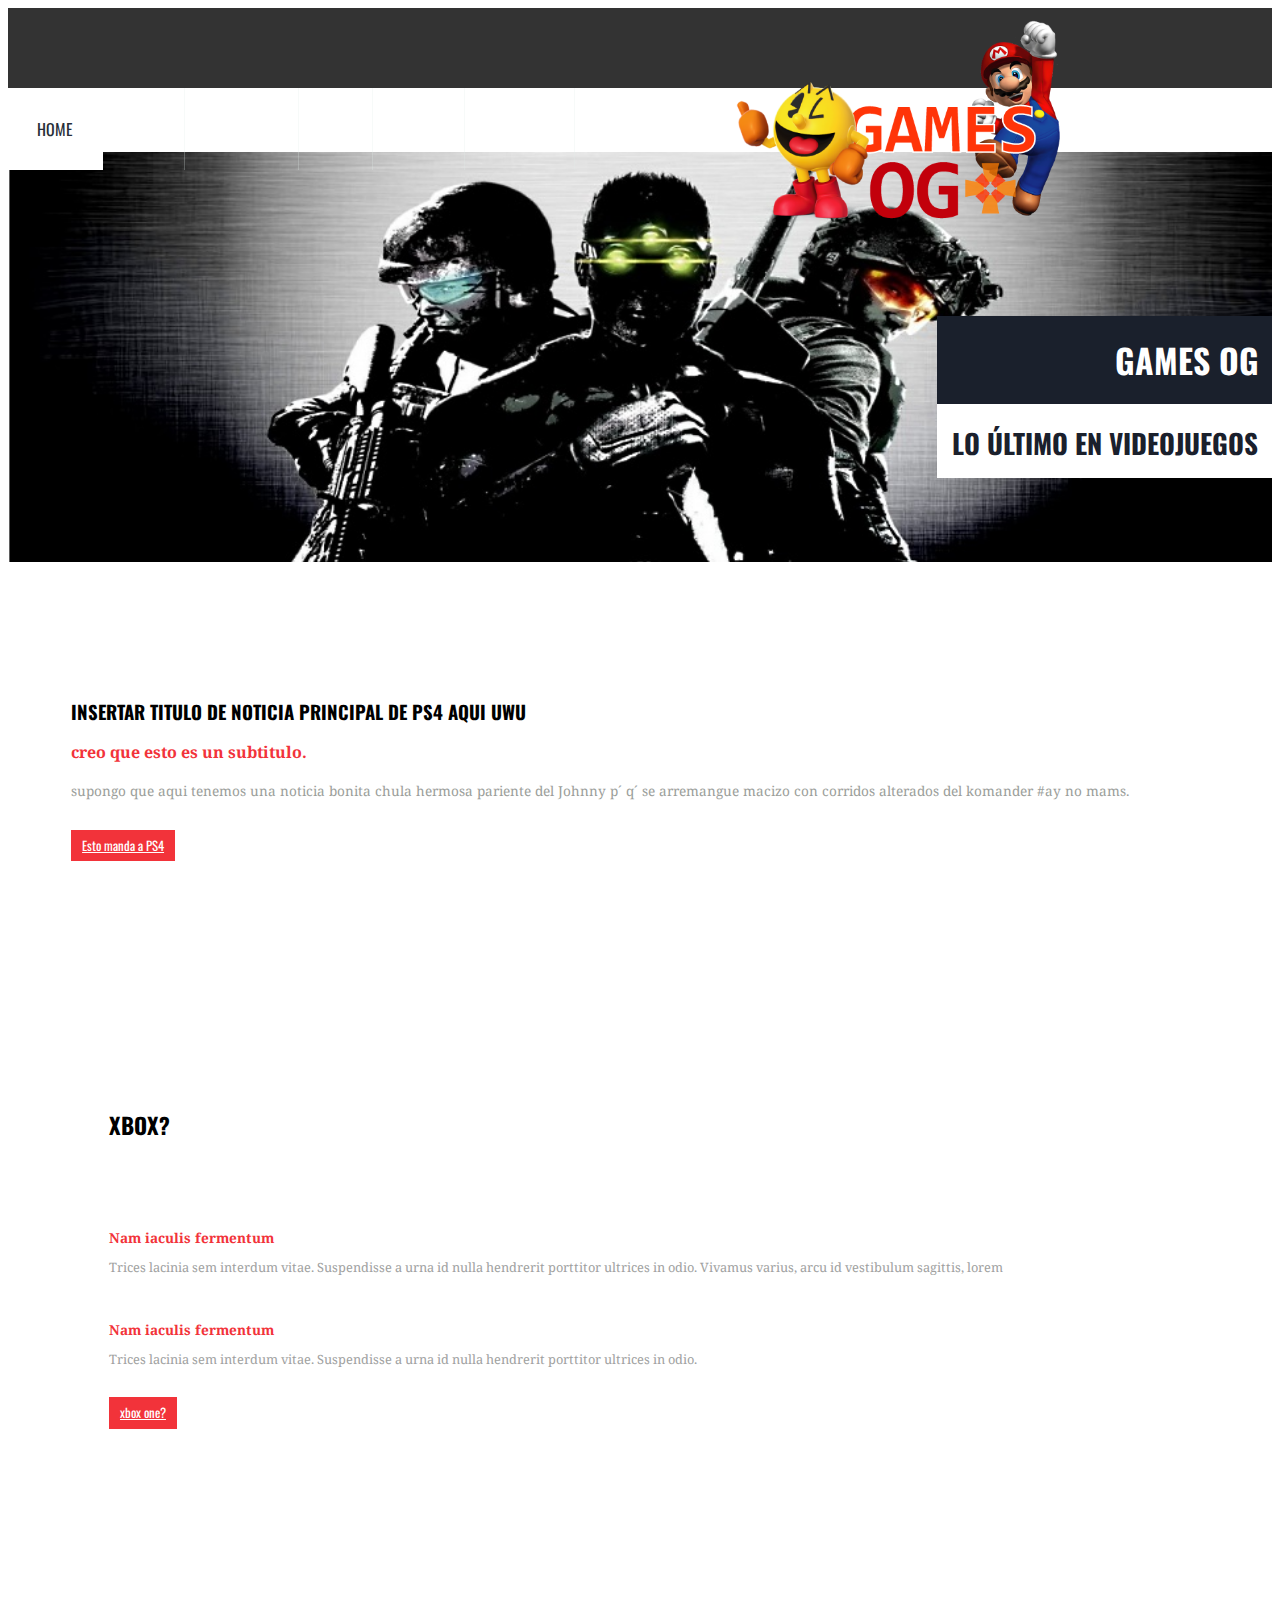
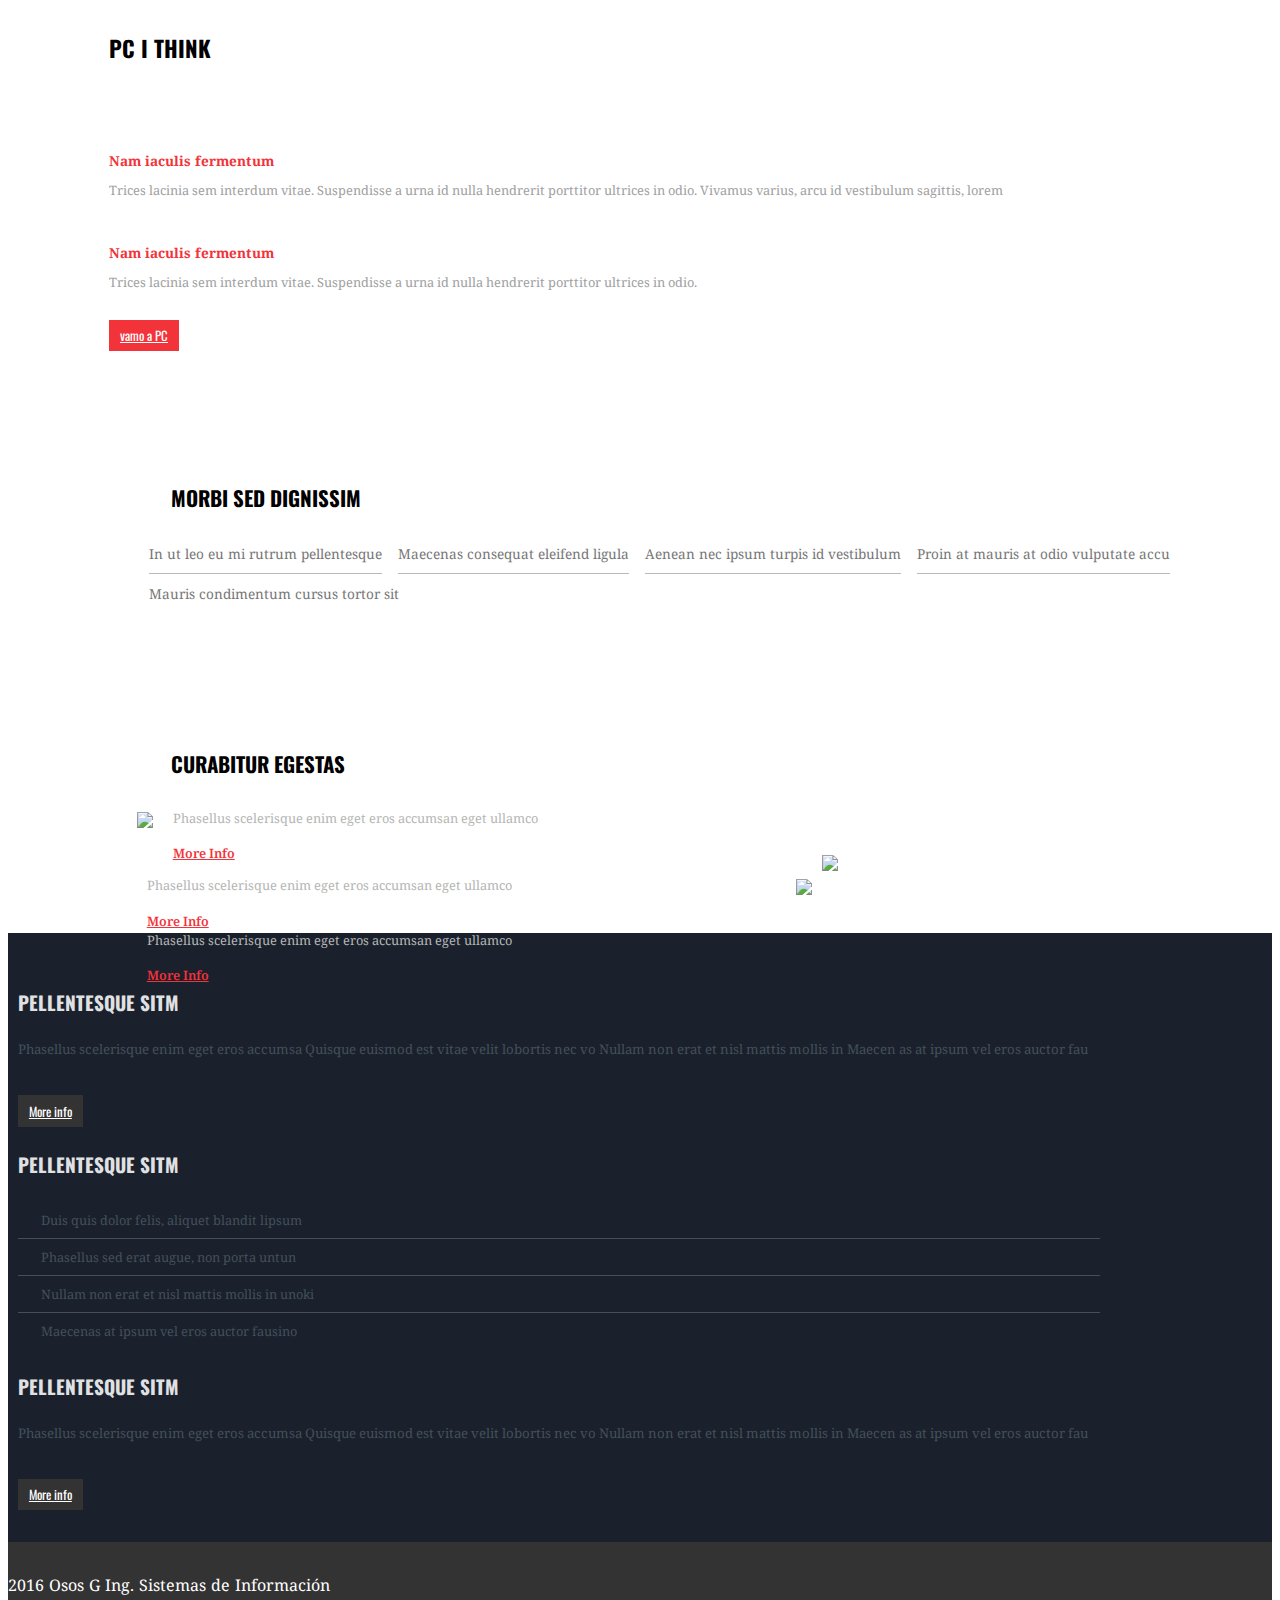
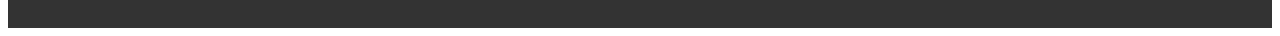
==== commit a9efe555: "actualizacion" ====
--- a/index.html
+++ b/index.html
@@ -5,7 +5,7 @@
   <title>Games OG-XboxONE</title>
 
 
-  <link rel='stylesheet prefetch' href='http://p.w3layouts.com/demos/career/web/css/bootstrap.css'>
+  <link rel='stylesheet prefetch' href='https://p.w3layouts.com/demos/career/web/css/bootstrap.css'>
 
       <link rel="stylesheet" href="css/style.css">
 
@@ -24,8 +24,8 @@
 <head>
 <title>Career a flat corporate responsive Bootstarp Website Template | Home :: w3layouts</title>
 <meta name="viewport" content="width=device-width, initial-scale=1">
-<link href='http://fonts.googleapis.com/css?family=Oswald:400,300,700' rel='stylesheet' type='text/css'>
-<link href='http://fonts.googleapis.com/css?family=Droid+Serif:400,700,400italic,700italic|Oswald:400,300,700' rel='stylesheet' type='text/css'>
+<link href='https://fonts.googleapis.com/css?family=Oswald:400,300,700' rel='stylesheet' type='text/css'>
+<link href='https://fonts.googleapis.com/css?family=Droid+Serif:400,700,400italic,700italic|Oswald:400,300,700' rel='stylesheet' type='text/css'>
 <script src="js/jquery-1.11.0.min.js"></script>
 </head>
 <body>
@@ -55,9 +55,9 @@
 <div class="content-section-grid">
 		<div class="header">
 			 <div class="container">
-				 <div class="logo">
-				 </div>
-				 <div class="social-icons">
+				 <div class="logo"> <img src="imagenes/logo.png" height=auto width=370 >
+				 </div>
+				 <!-- <div class="social-icons">
 				 <ul>
 				 <li><a href="#"><span class="pic1"></span></a></li>
 				 <li><a href="#"><span class="pic2"></span></a></li>
@@ -65,7 +65,7 @@
 				 <li><a href="#"><span class="pic4"></span></a></li>
 				 </ul>
 				 <div class="clearfix"></div>
-				 </div>
+				 </div> -->
 			 </div>
 		</div>
 		<!--header ends-->
@@ -93,7 +93,7 @@
 						 <div class="col-md-6 grid1">
 							 <div class="content-left-grid">
 								 <h3>xbox?</h3>
-								 <img src="http://p.w3layouts.com/demos/career/web/images/pic1.jpg" alt="" class="img-responsive"/>
+								 <img src="https://p.w3layouts.com/demos/career/web/images/pic1.jpg" alt="" class="img-responsive"/>
 								 <h5>Nam iaculis fermentum </h5>
 								 <p>Trices lacinia sem interdum vitae. Suspendisse a urna id nulla hendrerit porttitor ultrices in odio.
 									Vivamus varius, arcu id vestibulum sagittis, lorem</p>
@@ -105,7 +105,7 @@
 						 <div class="col-md-6 grid2">
 							 <div class="content-left-grid">
 								 <h3>Pc i think</h3>
-								 <img src="http://p.w3layouts.com/demos/career/web/images/pic2.jpg" alt="" class="img-responsive"/>
+								 <img src="https://p.w3layouts.com/demos/career/web/images/pic2.jpg" alt="" class="img-responsive"/>
 								 <h5>Nam iaculis fermentum </h5>
 								 <p>Trices lacinia sem interdum vitae. Suspendisse a urna id nulla hendrerit porttitor ultrices in odio.
 									Vivamus varius, arcu id vestibulum sagittis, lorem</p>
@@ -143,7 +143,7 @@
 						 <li><h3>Curabitur egestas</h3></li>
 					 </ul>
 					 <div class="persons">
-					 <div class="person1"><img src="http://p.w3layouts.com/demos/career/web/images/pic3.jpg" class="img-responsive"/></div>
+					 <div class="person1"><img src="https://p.w3layouts.com/demos/career/web/images/pic3.jpg" class="img-responsive"/></div>
 					 <div class="p1-info">
 					 <p>Phasellus scelerisque enim eget eros accumsan eget ullamco</p>
 					 <a href="#">More Info<span></span></a>
@@ -152,7 +152,7 @@
 					 </div>
 
 					 <div class="persons">
-					 <div class="person1"><img src="http://p.w3layouts.com/demos/career/web/images/pic4.jpg" class="img-responsive"/></div>
+					 <div class="person1"><img src="https://p.w3layouts.com/demos/career/web/images/pic4.jpg" class="img-responsive"/></div>
 					 <div class="p1-info">
 					 <p>Phasellus scelerisque enim eget eros accumsan eget ullamco</p>
 					 <a href="#">More Info<span></span></a>
@@ -161,7 +161,7 @@
 					 </div>
 
 					 <div class="persons">
-					  <div class="person1"><img src="http://p.w3layouts.com/demos/career/web/images/pic5.jpg" class="img-responsive"/></div>
+					  <div class="person1"><img src="https://p.w3layouts.com/demos/career/web/images/pic5.jpg" class="img-responsive"/></div>
 					 <div class="p1-info">
 					 <p>Phasellus scelerisque enim eget eros accumsan eget ullamco</p>
 					 <a href="#">More Info<span></span></a>
@@ -209,11 +209,11 @@
 	 </div>
 	 <!--fotter-->
 	 <div class="copywrite text-center">
-	 <p>2015 Osos G Ing. Sistemas de Información</p>
+	 <p>2016 Osos G Ing. Sistemas de Información</p>
 	 </div>
 </body>
 </html>
-  <script src='http://p.w3layouts.com/demos/career/web/js/jquery-1.11.0.min.js'></script>
+  <script src='https://p.w3layouts.com/demos/career/web/js/jquery-1.11.0.min.js'></script>
 
 
 </body>
--- a/css/style.css
+++ b/css/style.css
@@ -67,7 +67,12 @@
 padding-bottom:2em;
 }
 .logo{
-float:left;
+float:right;
+margin-top: 10px;
+margin-left: 700px;
+top:0;
+position: absolute;
+z-index:1000000;
 }
 .social-icons{
 float:right;
@@ -79,7 +84,7 @@
 .social-icons li a span{
 width: 37px;
 height: 35px;
-background:url('http://p.w3layouts.com/demos/career/web/images/splits.png') no-repeat 0px 0px;
+background:url('https://p.w3layouts.com/demos/career/web/images/splits.png') no-repeat 0px 0px;
 display:block;
 margin-left:10px;
 }
@@ -229,7 +234,7 @@
 width: 87%;
 }
 .search input[type="submit"]{
-background: url('http://p.w3layouts.com/demos/career/web/images/splits.png')no-repeat -82px -57px;
+background: url('https://p.w3layouts.com/demos/career/web/images/splits.png')no-repeat -82px -57px;
 width: 30px;
 height: 30px;
 border: none;
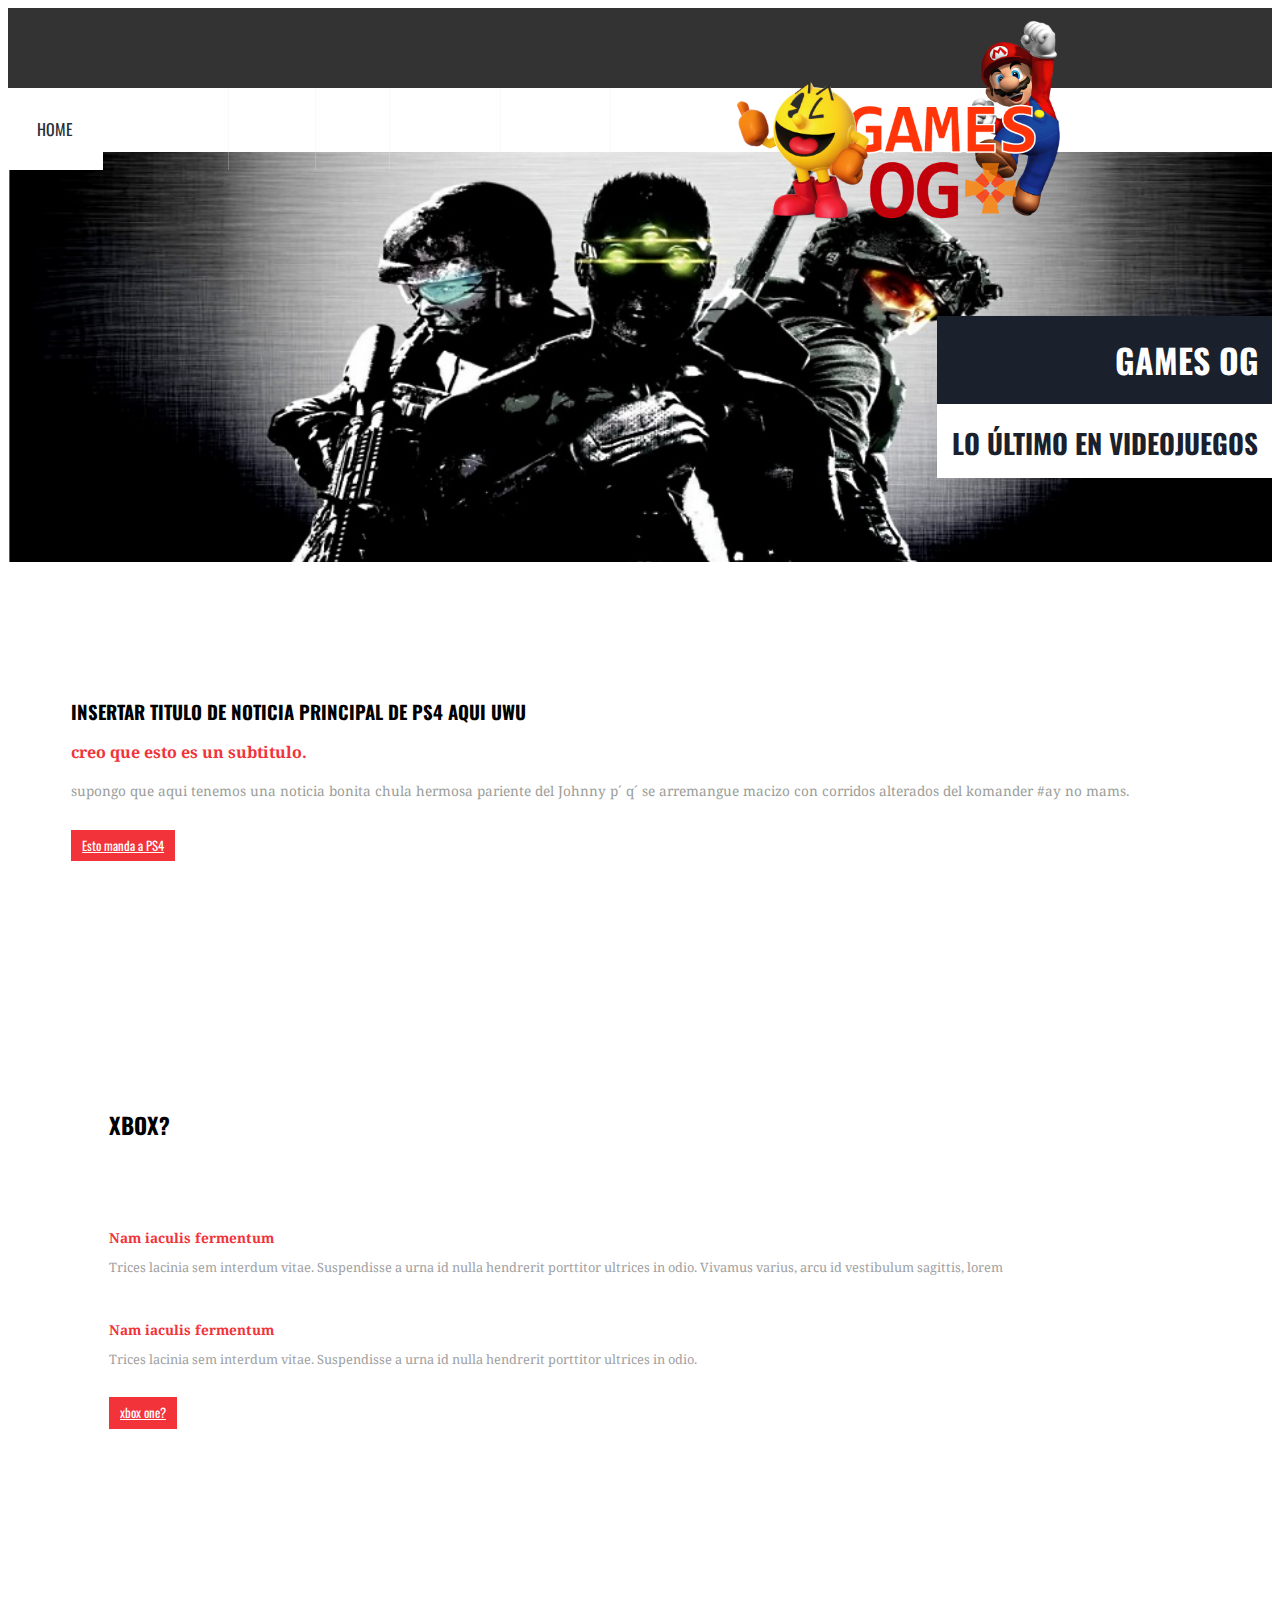
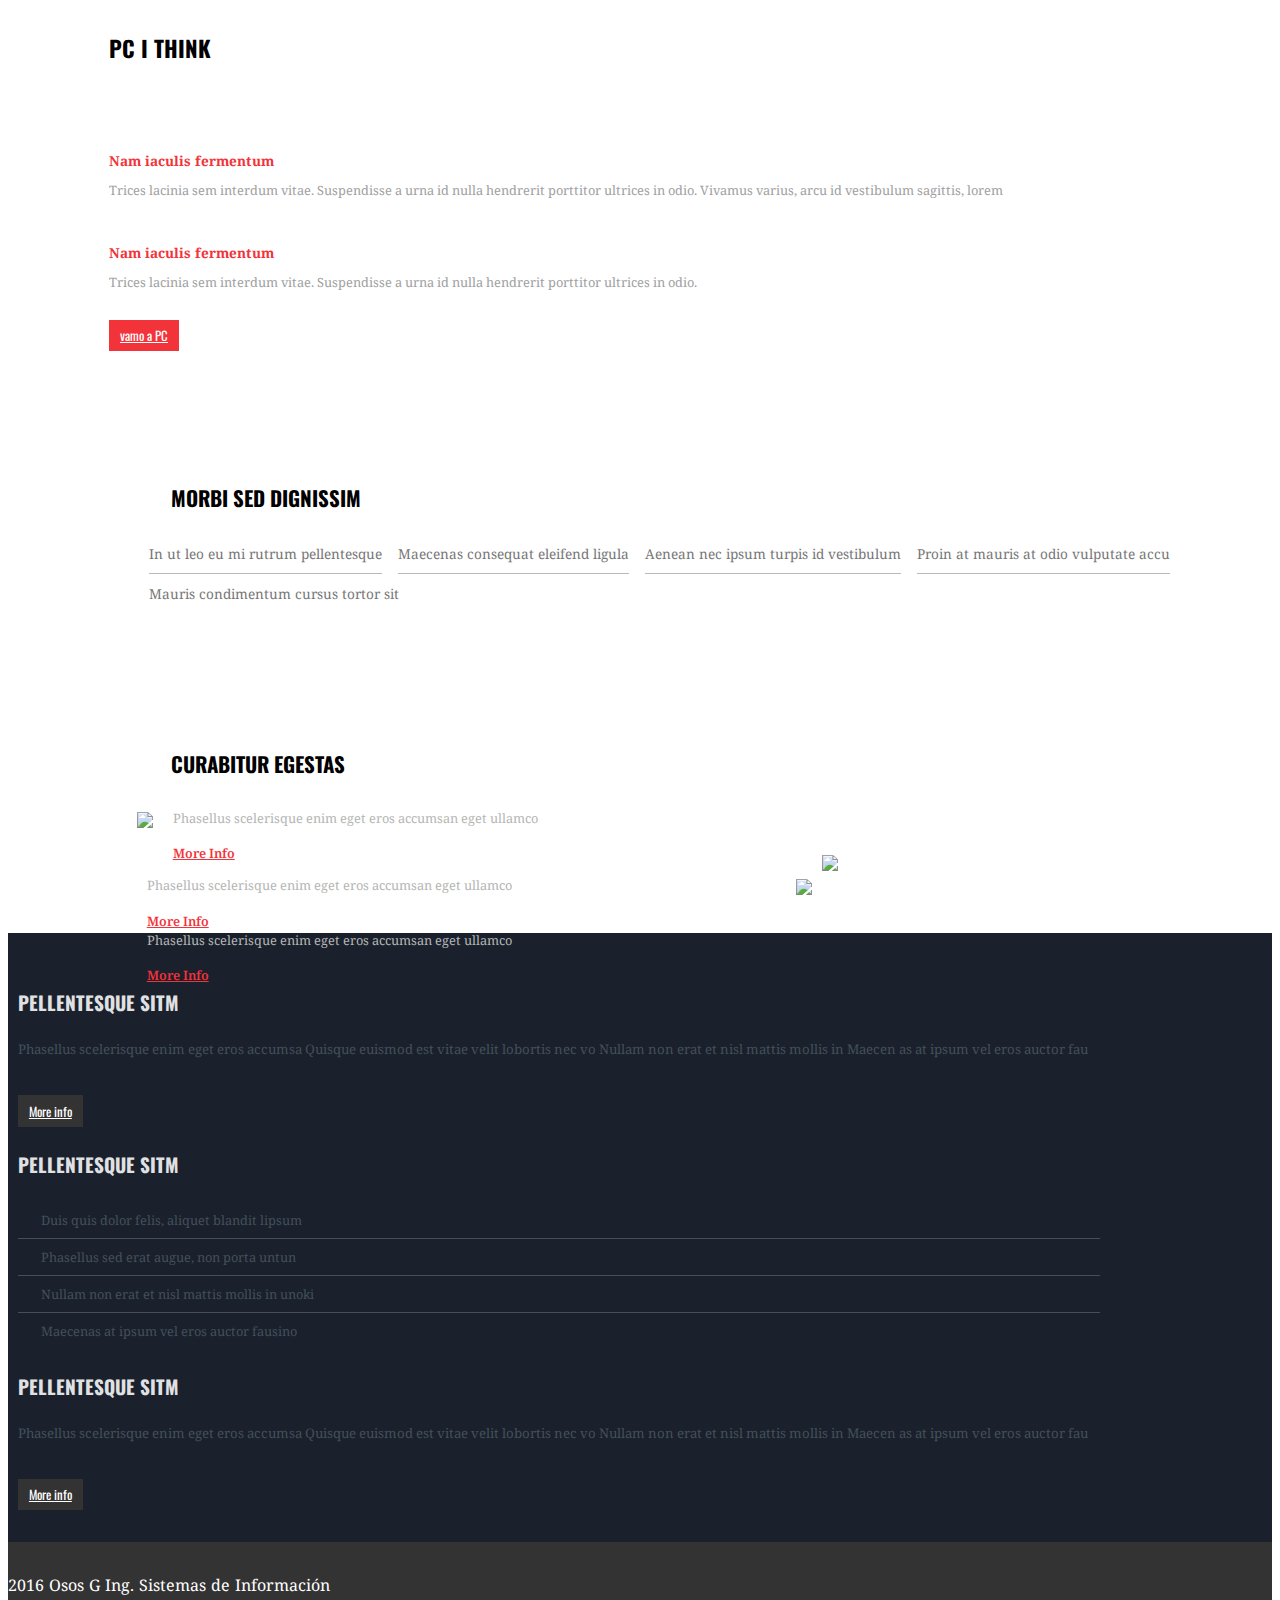
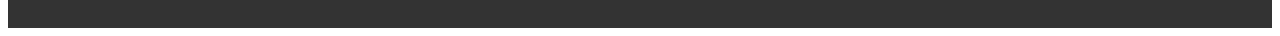
==== commit aec05a94: "segundo update" ====
--- a/index.html
+++ b/index.html
@@ -2,7 +2,7 @@
 <html >
 <head>
   <meta charset="UTF-8">
-  <title>Games OG-XboxONE</title>
+  <title>Games OG</title>
 
 
   <link rel='stylesheet prefetch' href='https://p.w3layouts.com/demos/career/web/css/bootstrap.css'>
@@ -36,10 +36,10 @@
 			 <span class="menu"> </span>
 			 <ul>
 				 <li class="active"><a href="index.html">HOME</a></li>
-				 <li><a href="PS4.html">PS4</a></li>
-				 <li><a href="xboxone.html">Xbox One</a></li>
+				 <li><a href="PS4.html">PlayStation</a></li>
+				 <li><a href="xboxone.html">Xbox</a></li>
 				 <li><a href="PC.html">PC</a></li>
-				 <li><a href="wiiu.html">Wii U</a></li>
+				 <li><a href="wiiu.html">Nintendo</a></li>
          <li><a href="nosotros.html">Nosotros</a></li>
 					<div class="clearfix"></div>
 			 </ul>
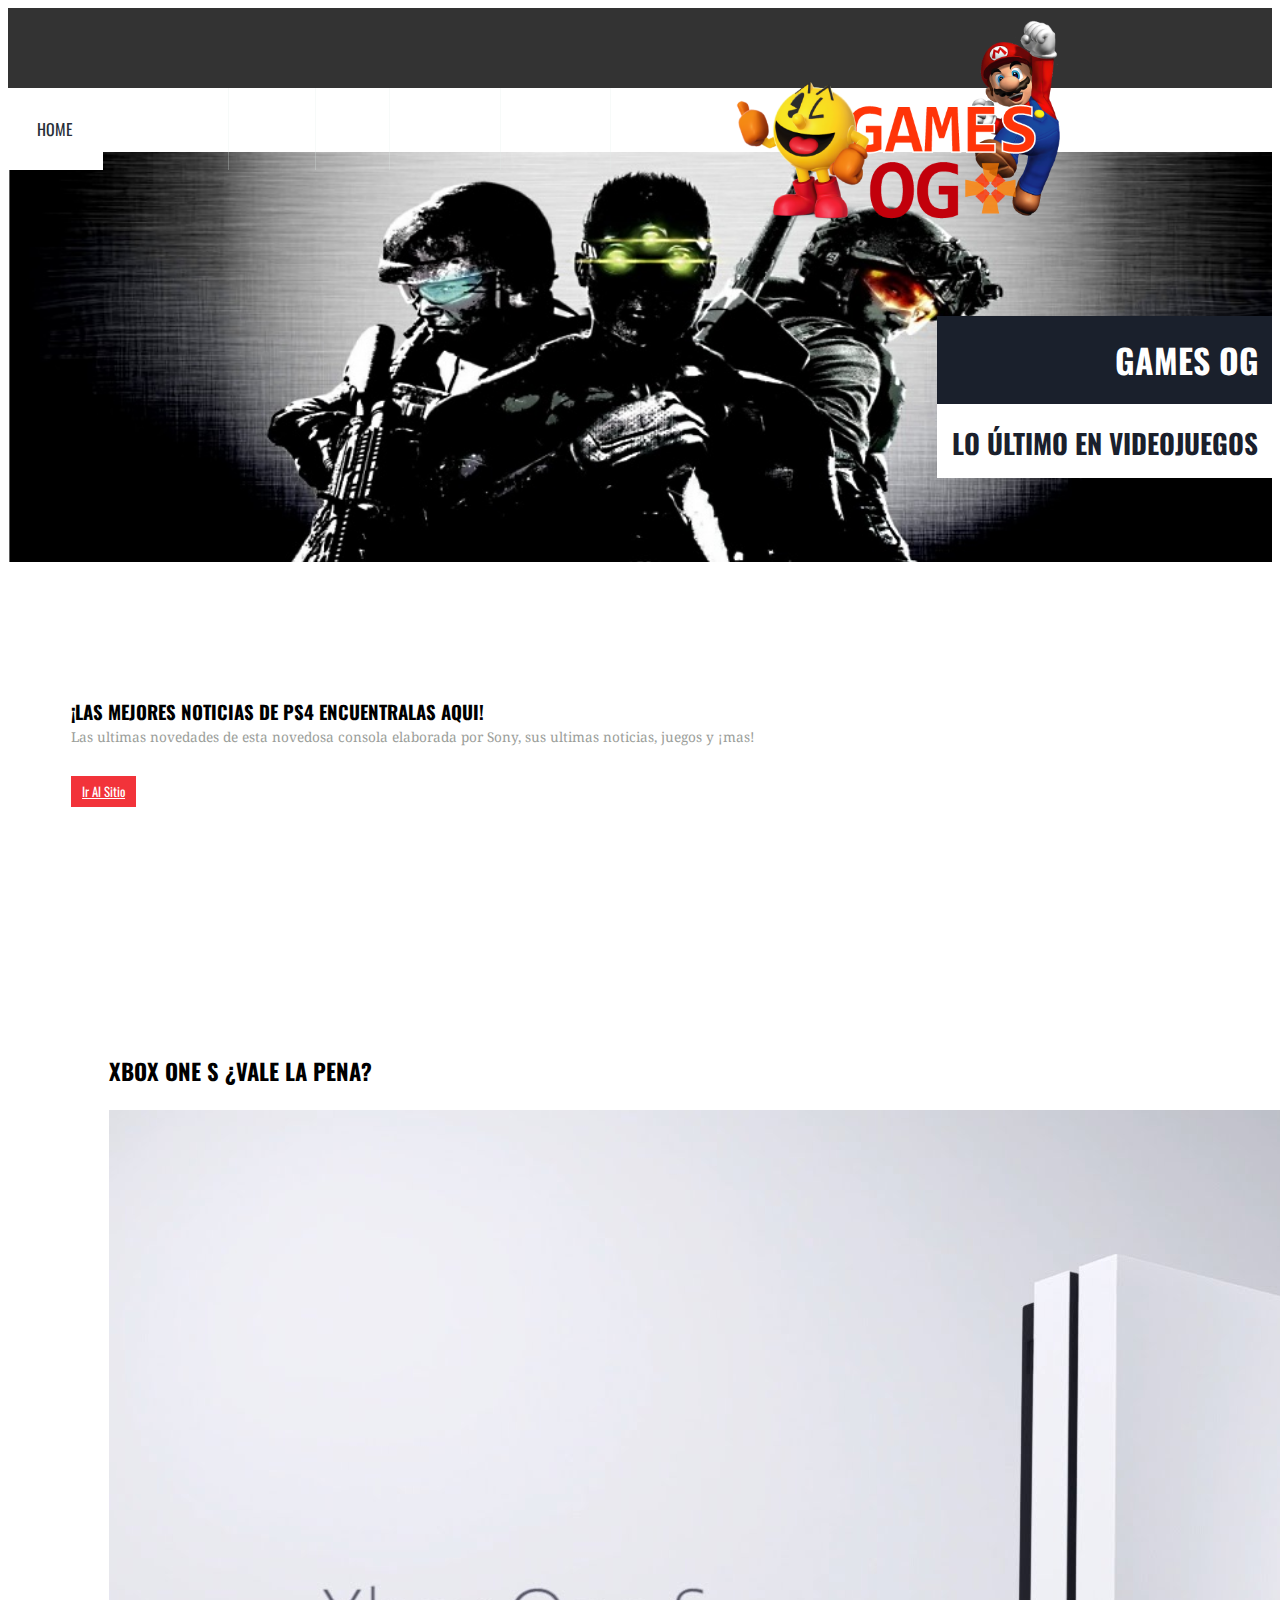
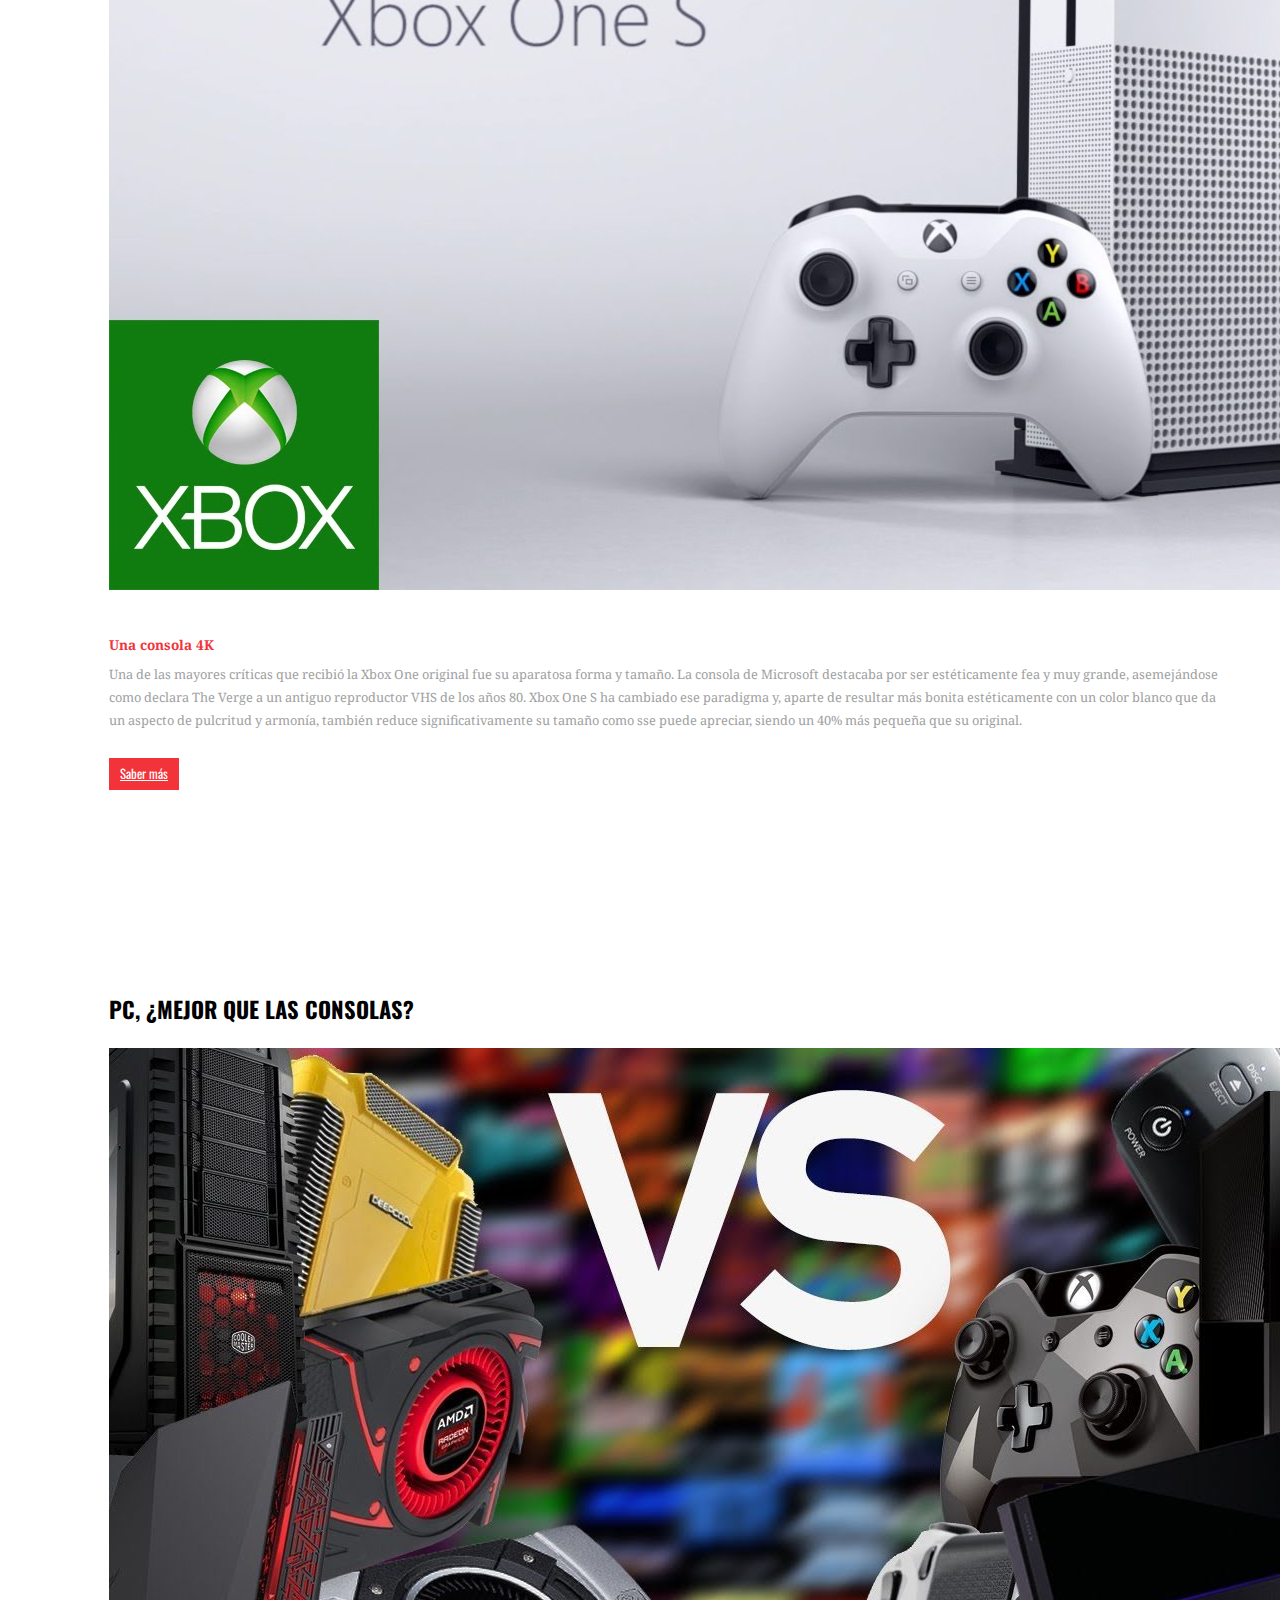
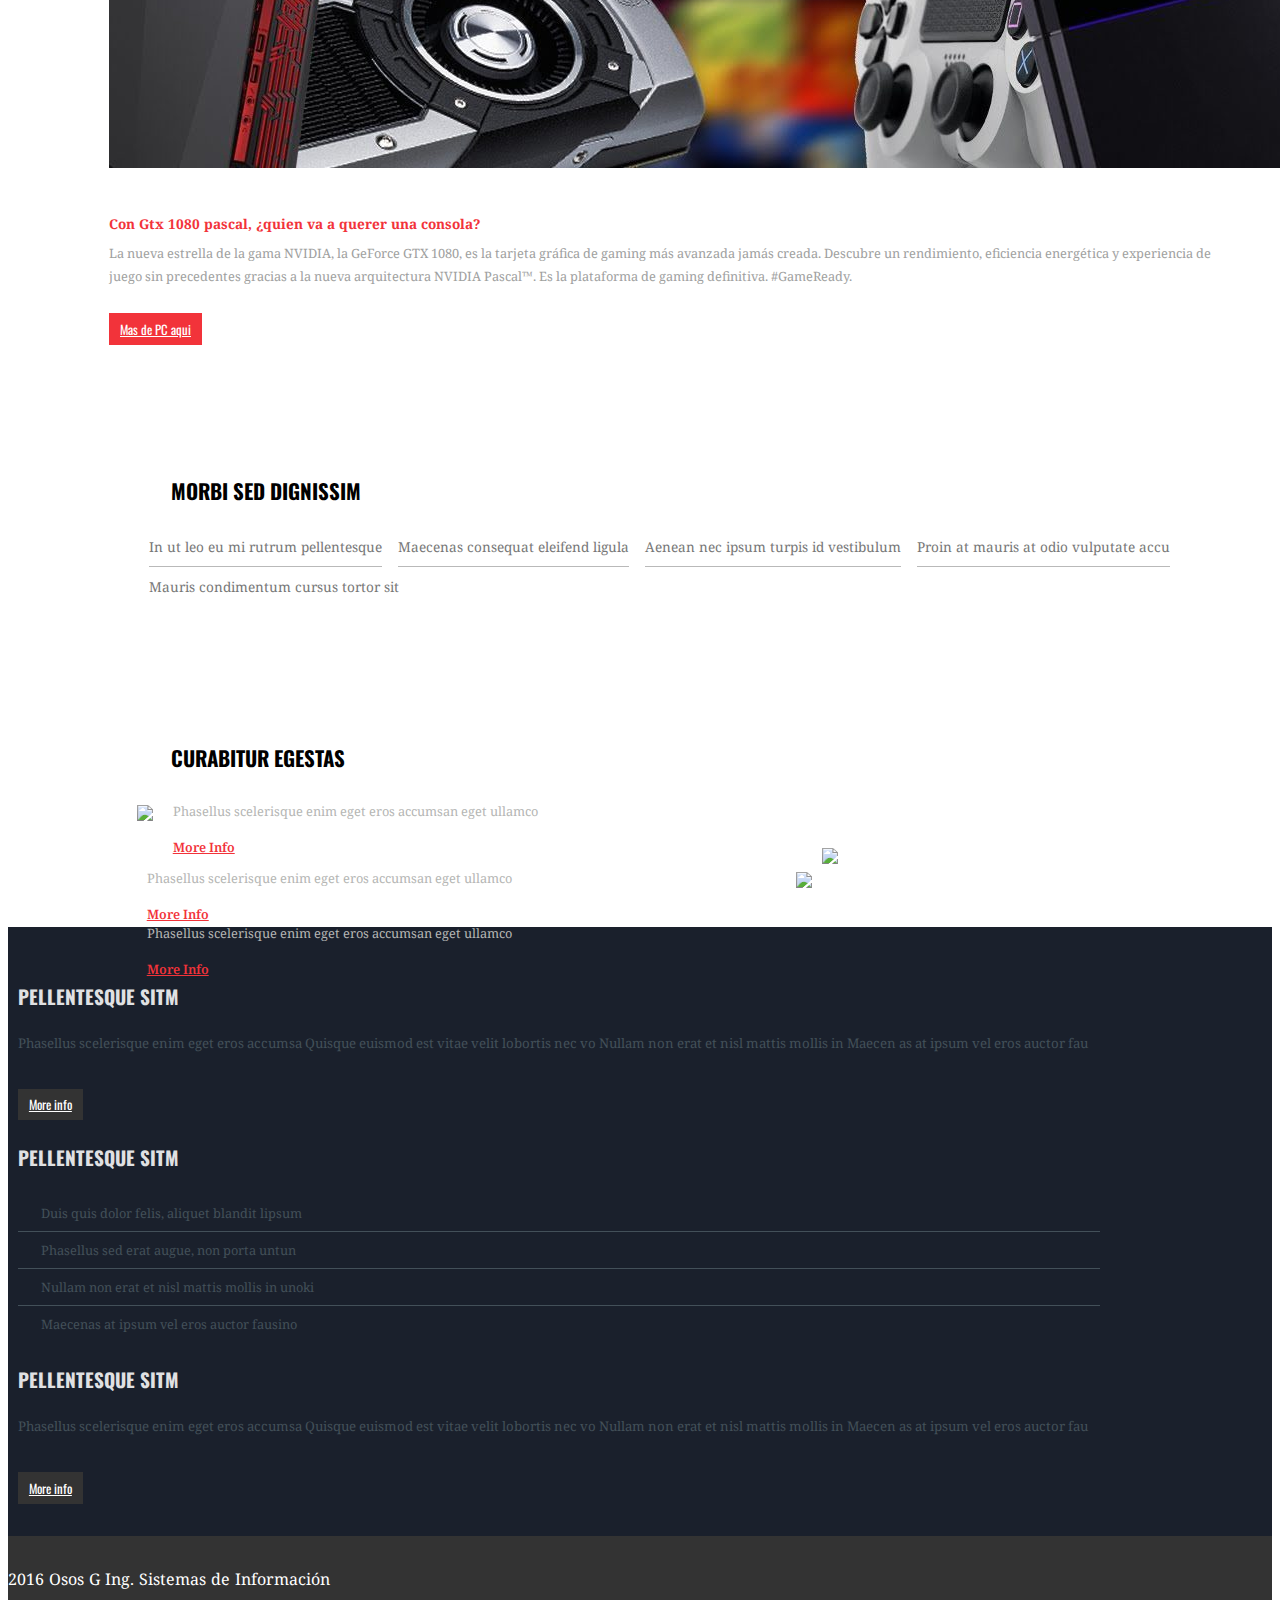
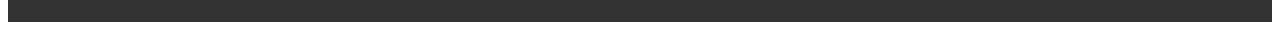
==== commit 62e1040c: "javiercito update" ====
--- a/index.html
+++ b/index.html
@@ -3,12 +3,12 @@
 <head>
   <meta charset="UTF-8">
   <title>Games OG</title>
-
+<link rel="shortcut icon" type="image/x-icon" href="imagenes/cont.jpg">
 
   <link rel='stylesheet prefetch' href='https://p.w3layouts.com/demos/career/web/css/bootstrap.css'>
 
       <link rel="stylesheet" href="css/style.css">
-
+      </style>
 
 </head>
 
@@ -22,7 +22,7 @@
 <!DOCTYPE html>
 <html>
 <head>
-<title>Career a flat corporate responsive Bootstarp Website Template | Home :: w3layouts</title>
+<title>Proyecto pagina web, Ingenieria en Sistemas de Informacion| Home :: w3layouts</title>
 <meta name="viewport" content="width=device-width, initial-scale=1">
 <link href='https://fonts.googleapis.com/css?family=Oswald:400,300,700' rel='stylesheet' type='text/css'>
 <link href='https://fonts.googleapis.com/css?family=Droid+Serif:400,700,400italic,700italic|Oswald:400,300,700' rel='stylesheet' type='text/css'>
@@ -43,19 +43,13 @@
          <li><a href="nosotros.html">Nosotros</a></li>
 					<div class="clearfix"></div>
 			 </ul>
-				<script>
-					$("span.menu").click(function(){
-						$(".top-menu ul").slideToggle(200);
-					});
-				</script>
-
 		 </div>
 	  </div>
 </div>
 <div class="content-section-grid">
 		<div class="header">
 			 <div class="container">
-				 <div class="logo"> <img src="imagenes/logo.png" height=auto width=370 >
+				 <div class="logo"> <img src="imagenes/logo.png" height=auto width=370px >
 				 </div>
 				 <!-- <div class="social-icons">
 				 <ul>
@@ -80,41 +74,37 @@
 	 </div>
 	 <!--banner-->
 	 <!--content-->
-	 <div class="container">
-		 <div class="content">
-			 <div class="col-md-8 content-left">
-				 <div class="content-left-top">
-					 <h3>Insertar titulo de noticia principal de PS4 aqui uwu</h3>
-					 <h4>creo que esto es un subtitulo. </h4>
-					 <p>supongo que aqui tenemos una noticia bonita chula hermosa pariente del Johnny p´ q´ se arremangue macizo con corridos alterados del komander #ay no mams.</p>
-						<a href="PS4.html">Esto manda a PS4</a>
-				 </div>
-				 <div class="content-left-grids">
-						 <div class="col-md-6 grid1">
-							 <div class="content-left-grid">
-								 <h3>xbox?</h3>
-								 <img src="https://p.w3layouts.com/demos/career/web/images/pic1.jpg" alt="" class="img-responsive"/>
-								 <h5>Nam iaculis fermentum </h5>
-								 <p>Trices lacinia sem interdum vitae. Suspendisse a urna id nulla hendrerit porttitor ultrices in odio.
-									Vivamus varius, arcu id vestibulum sagittis, lorem</p>
-								 <h5>Nam iaculis fermentum </h5>
-								 <p>Trices lacinia sem interdum vitae. Suspendisse a urna id nulla hendrerit porttitor ultrices in odio.</p>
-									<a href="xboxone.html">xbox one?</a>
-							 </div>
-						 </div>
-						 <div class="col-md-6 grid2">
-							 <div class="content-left-grid">
-								 <h3>Pc i think</h3>
-								 <img src="https://p.w3layouts.com/demos/career/web/images/pic2.jpg" alt="" class="img-responsive"/>
-								 <h5>Nam iaculis fermentum </h5>
-								 <p>Trices lacinia sem interdum vitae. Suspendisse a urna id nulla hendrerit porttitor ultrices in odio.
-									Vivamus varius, arcu id vestibulum sagittis, lorem</p>
-								 <h5>Nam iaculis fermentum </h5>
-								 <p>Trices lacinia sem interdum vitae. Suspendisse a urna id nulla hendrerit porttitor ultrices in odio.</p>
-									<a href="PC.html">vamo a PC</a>
-							 </div>
-						 </div>
-						 <div class="clearfix"></div>
+   <div class="container">
+    <div class="content">
+      <div class="col-md-8 content-left">
+        <div class="content-left-top">
+          <h3>¡Las mejores noticias de PS4 encuentralas aqui!</h3>
+
+          <p>Las ultimas novedades de esta novedosa consola elaborada por Sony, sus ultimas noticias, juegos y ¡mas!</p>
+           <a href="PS4.html">Ir Al Sitio</a>
+        </div>
+        <div class="content-left-grids">
+            <div class="col-md-6 grid1">
+              <div class="content-left-grid">
+                <h3>Xbox One S ¿vale la pena?</h3>
+                <img src="imagenes/xboxs.jpg" alt="" class="img-responsive"/>
+                <h5>Una consola 4K </h5>
+                <p>Una de las mayores críticas que recibió la Xbox One original fue su aparatosa forma y tamaño. La consola de Microsoft destacaba por ser estéticamente fea y muy grande, asemejándose como declara The Verge a un antiguo reproductor VHS de los años 80. Xbox One S ha cambiado ese paradigma y, aparte de resultar más bonita estéticamente con un color blanco que da un aspecto de pulcritud y armonía, también reduce significativamente su tamaño como sse puede apreciar, siendo un 40% más pequeña que su original.</p>
+
+                 <a href="xboxone.html">Saber más</a>
+              </div>
+            </div>
+            <div class="col-md-6 grid2">
+              <div class="content-left-grid">
+                <h3>Pc, ¿mejor que las consolas?</h3>
+                <img src="imagenes/pcconsola.jpg" alt="" class="img-responsive"/>
+                <h5>Con Gtx 1080 pascal, ¿quien va a querer una consola?</h5>
+                <p>La nueva estrella de la gama NVIDIA, la GeForce GTX 1080, es la tarjeta gráfica de gaming más avanzada jamás creada. Descubre un rendimiento, eficiencia energética y experiencia de juego sin precedentes gracias a la nueva arquitectura NVIDIA Pascal™. Es la plataforma de gaming definitiva. #GameReady.</p>
+
+                 <a href="PC.html">Mas de PC aqui</a>
+              </div>
+            </div>
+            <div class="clearfix"></div>
 				 </div>
 				 <div class="clearfix"></div>
 			 </div>
@@ -214,7 +204,11 @@
 </body>
 </html>
   <script src='https://p.w3layouts.com/demos/career/web/js/jquery-1.11.0.min.js'></script>
-
+  <script>
+    $("span.menu").click(function(){
+      $(".top-menu ul").slideToggle(200);
+    });
+  </script>
 
 </body>
 </html>
--- a/css/style.css
+++ b/css/style.css
@@ -73,6 +73,7 @@
 top:0;
 position: absolute;
 z-index:1000000;
+
 }
 .social-icons{
 float:right;
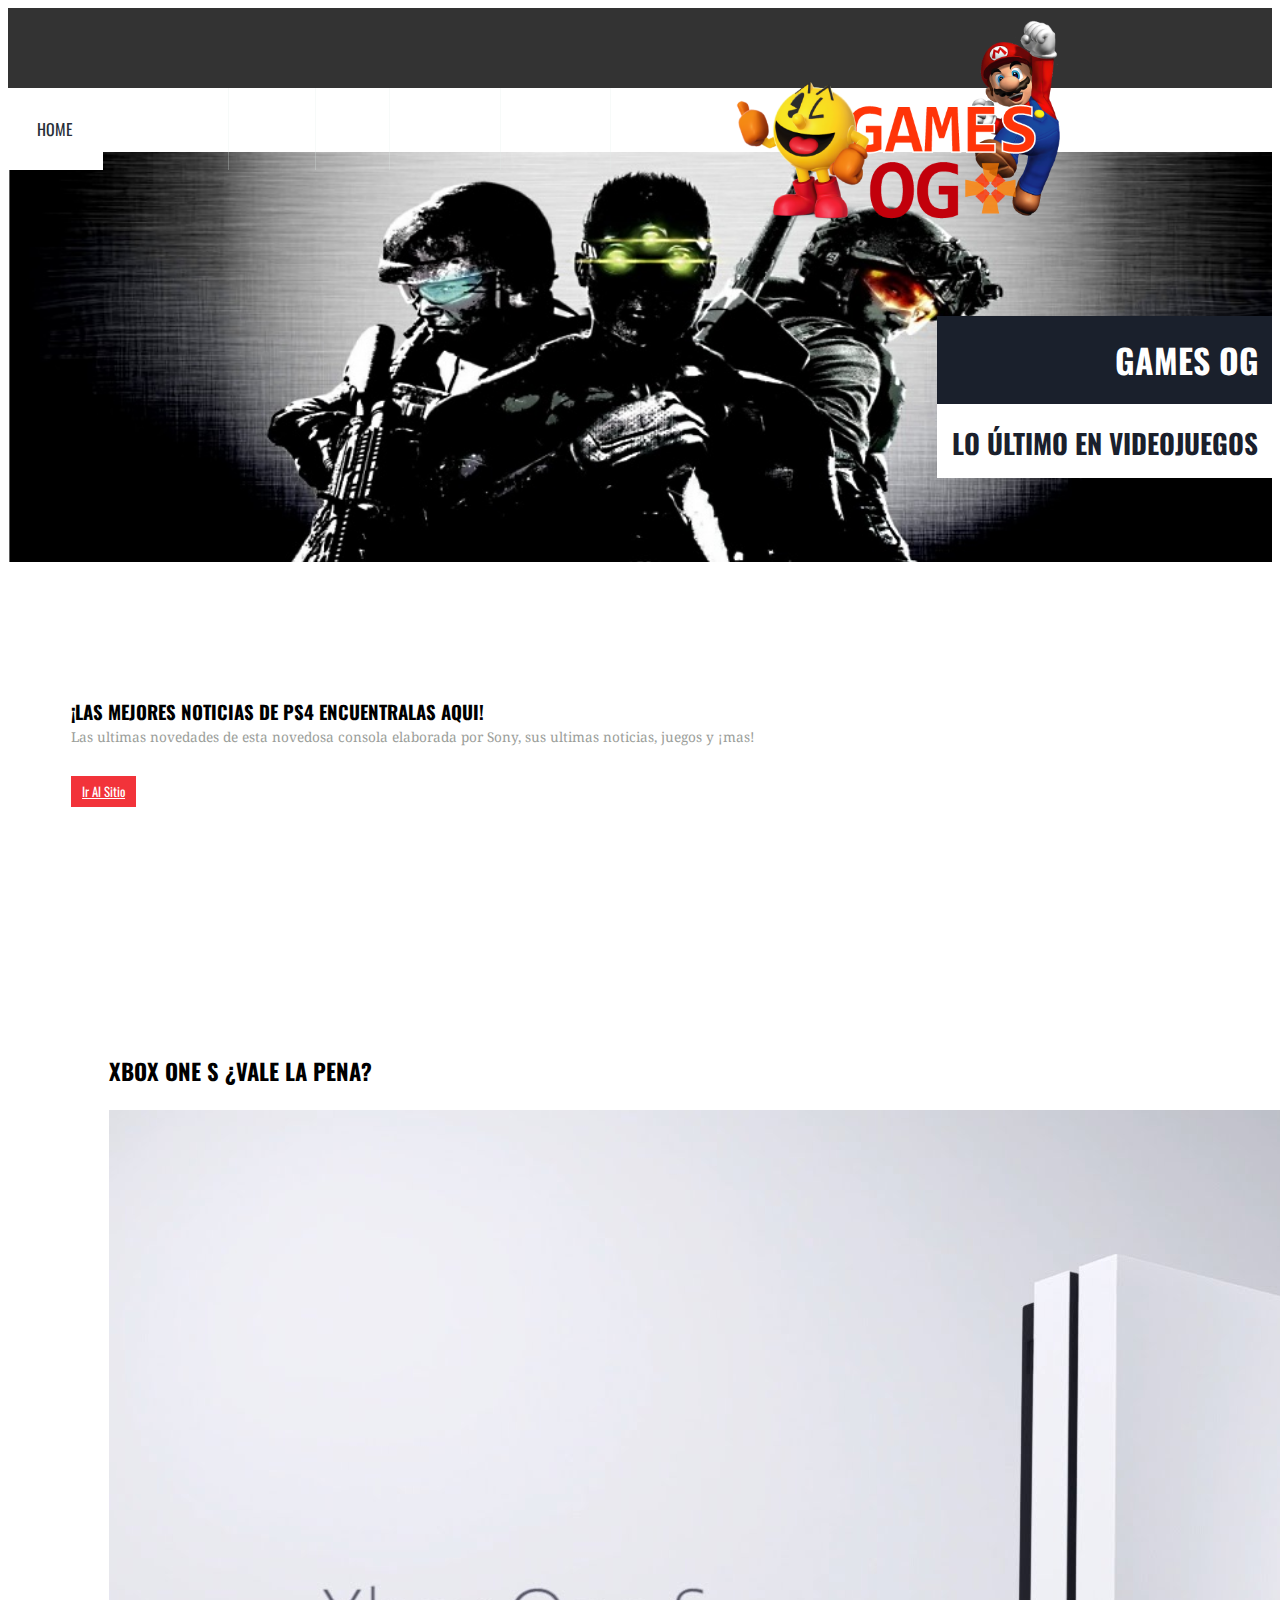
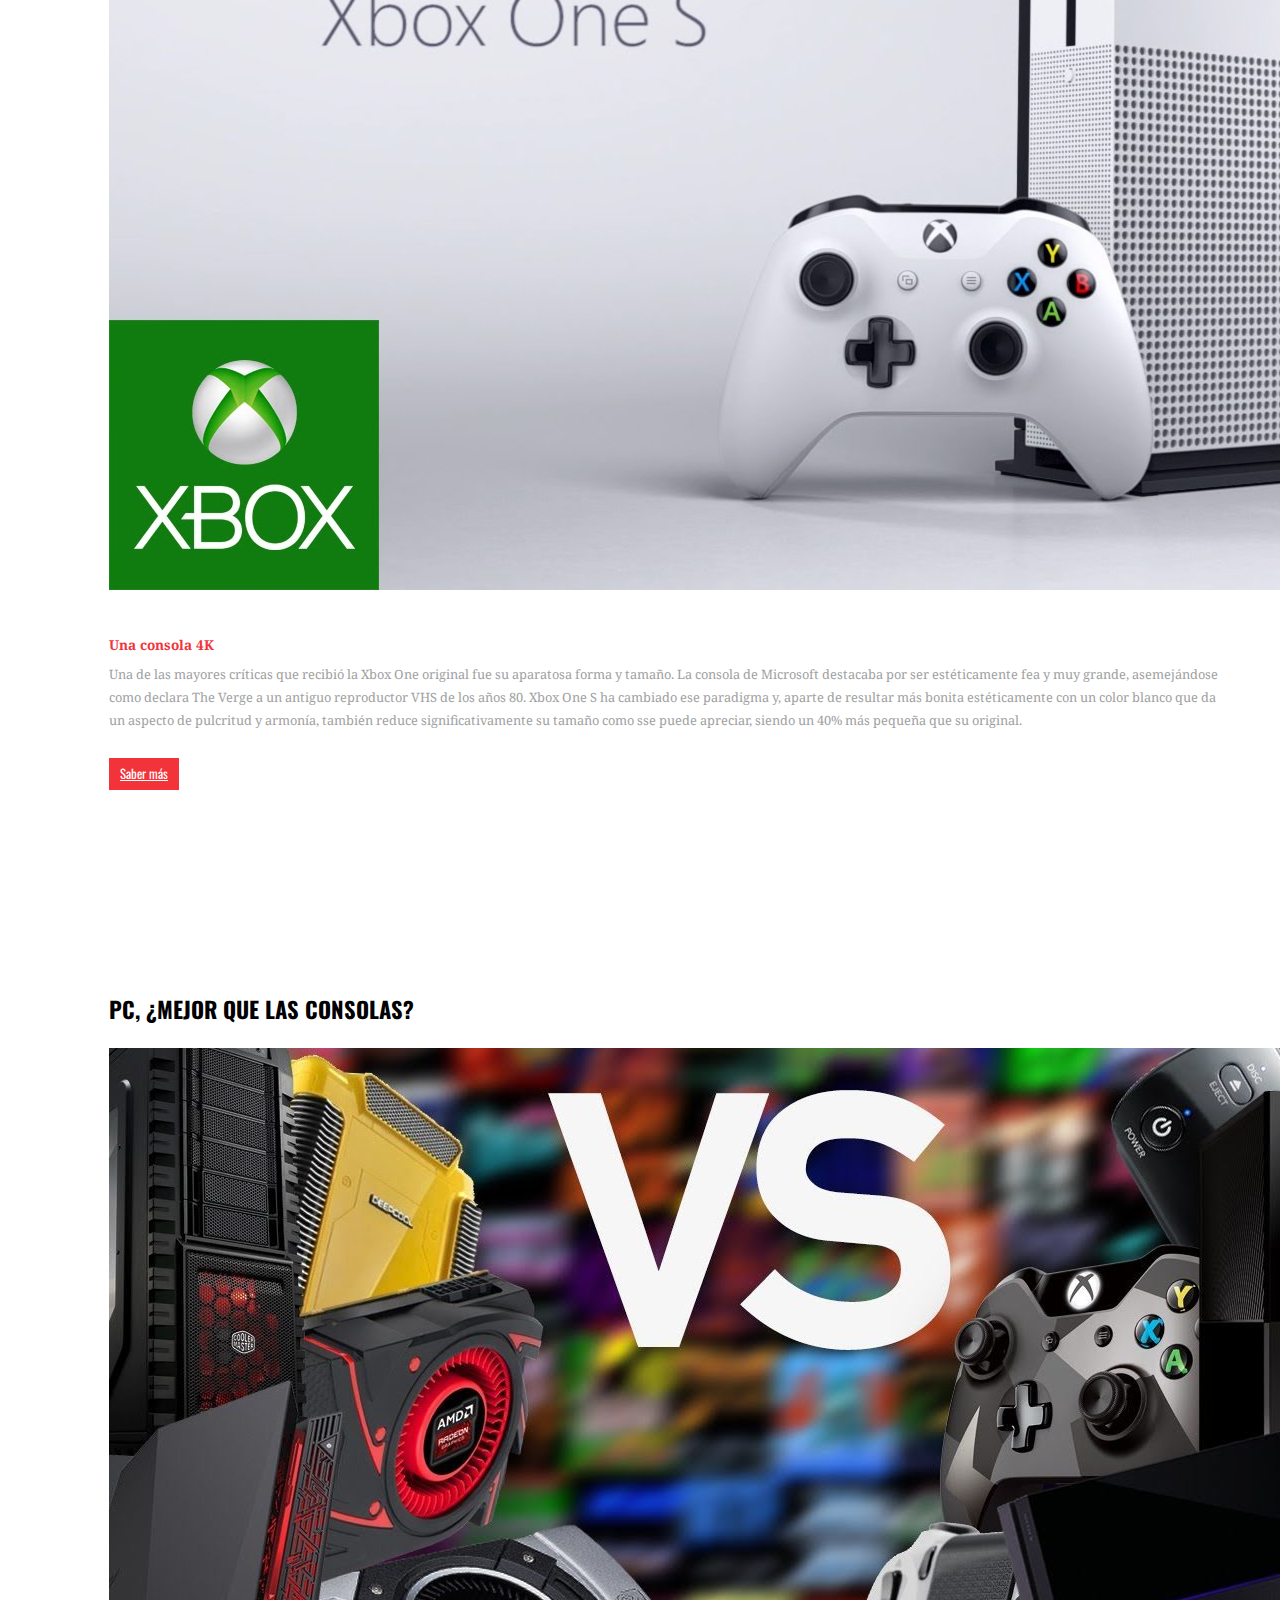
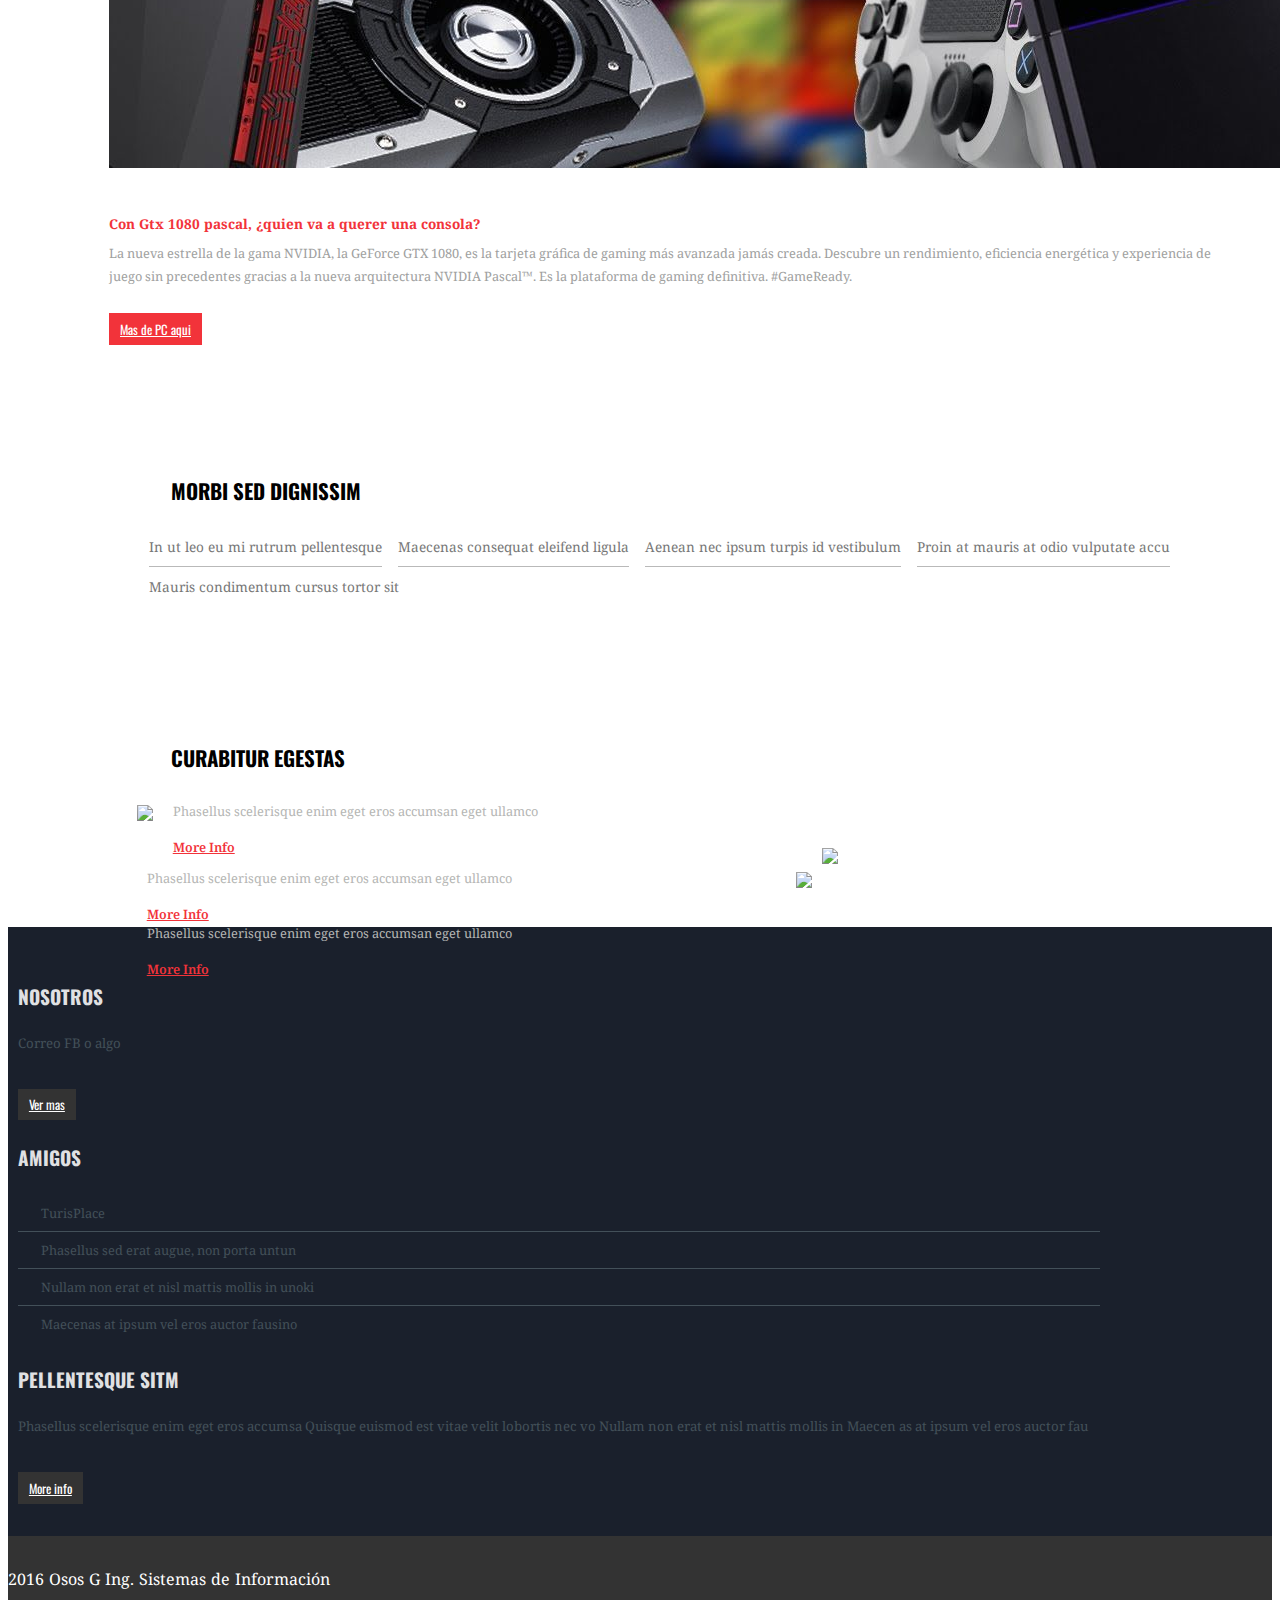
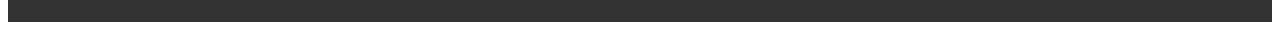
==== commit d2ba2794: "Version alfa" ====
--- a/index.html
+++ b/index.html
@@ -170,17 +170,14 @@
 	 <div class="fotter">
 		 <div class="container">
 			 <div class="col-md-4 left text-left">
-				 <h3>Pellentesque Sitm</h3>
-				 <p>Phasellus scelerisque enim eget eros accumsa
-					Quisque euismod est vitae velit lobortis nec vo
-					Nullam non erat et nisl mattis mollis in Maecen
-					as at ipsum vel eros auctor fau</p>
-				 <a href="#">More info</a>
+				 <h3>Nosotros</h3>
+				 <p>Correo FB o algo</p>
+				 <a href="nosotros.html">Ver mas</a>
 			 </div>
 			 <div class="col-md-4 middle text-left">
-				 <h3>Pellentesque Sitm</h3>
+				 <h3>Amigos</h3>
 				 <ul>
-						<li><a href="#"><span> </span>Duis quis dolor felis, aliquet blandit lipsum</a></li>
+						<li><a href="http://isi-emilewsew988115.codeanyapp.com/index.html" target="_blank"><span> </span>TurisPlace</a></li>
 						<li><a href="#"><span> </span>Phasellus sed erat augue, non porta untun</a></li>
 						<li><a class="mid1" href="#"><span> </span>Nullam non erat et nisl mattis mollis in unoki</a></li>
 						<li><a class="mid" href="#"><span> </span>Maecenas at ipsum vel eros auctor fausino</a></li>
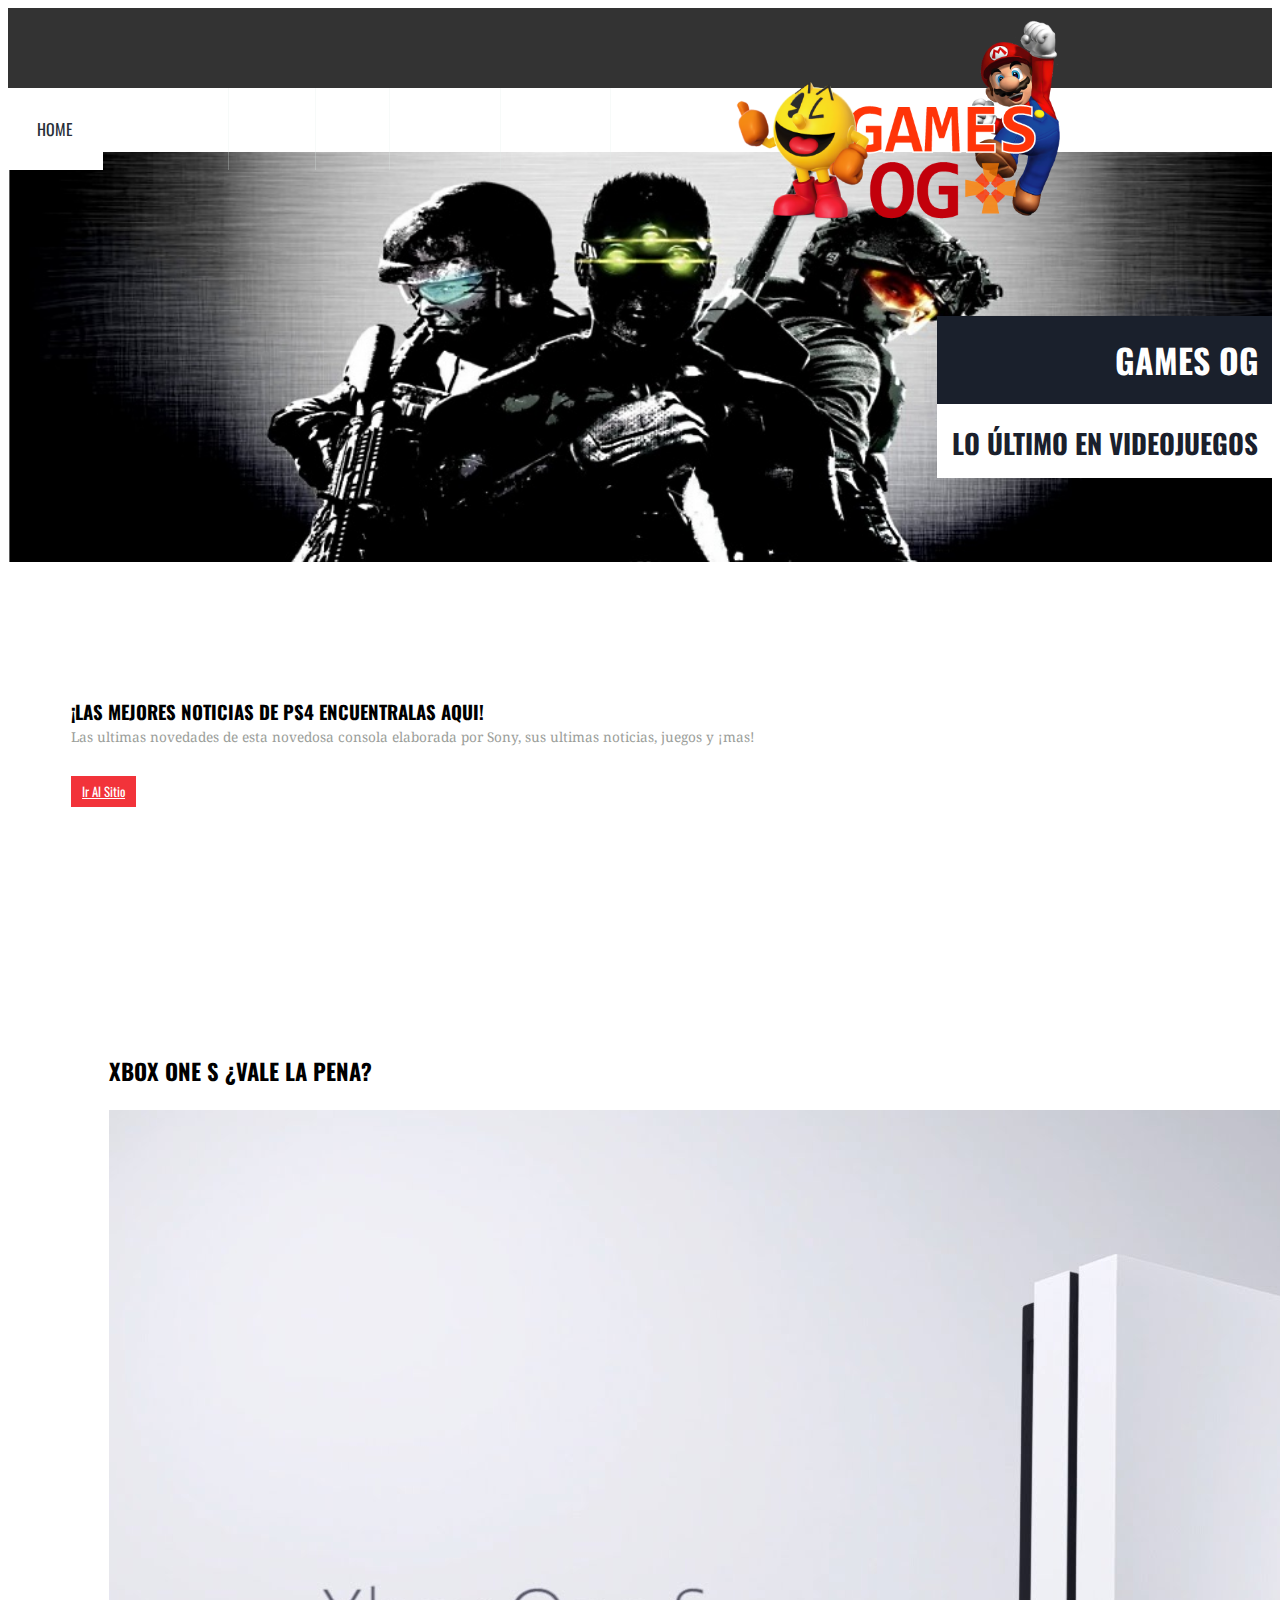
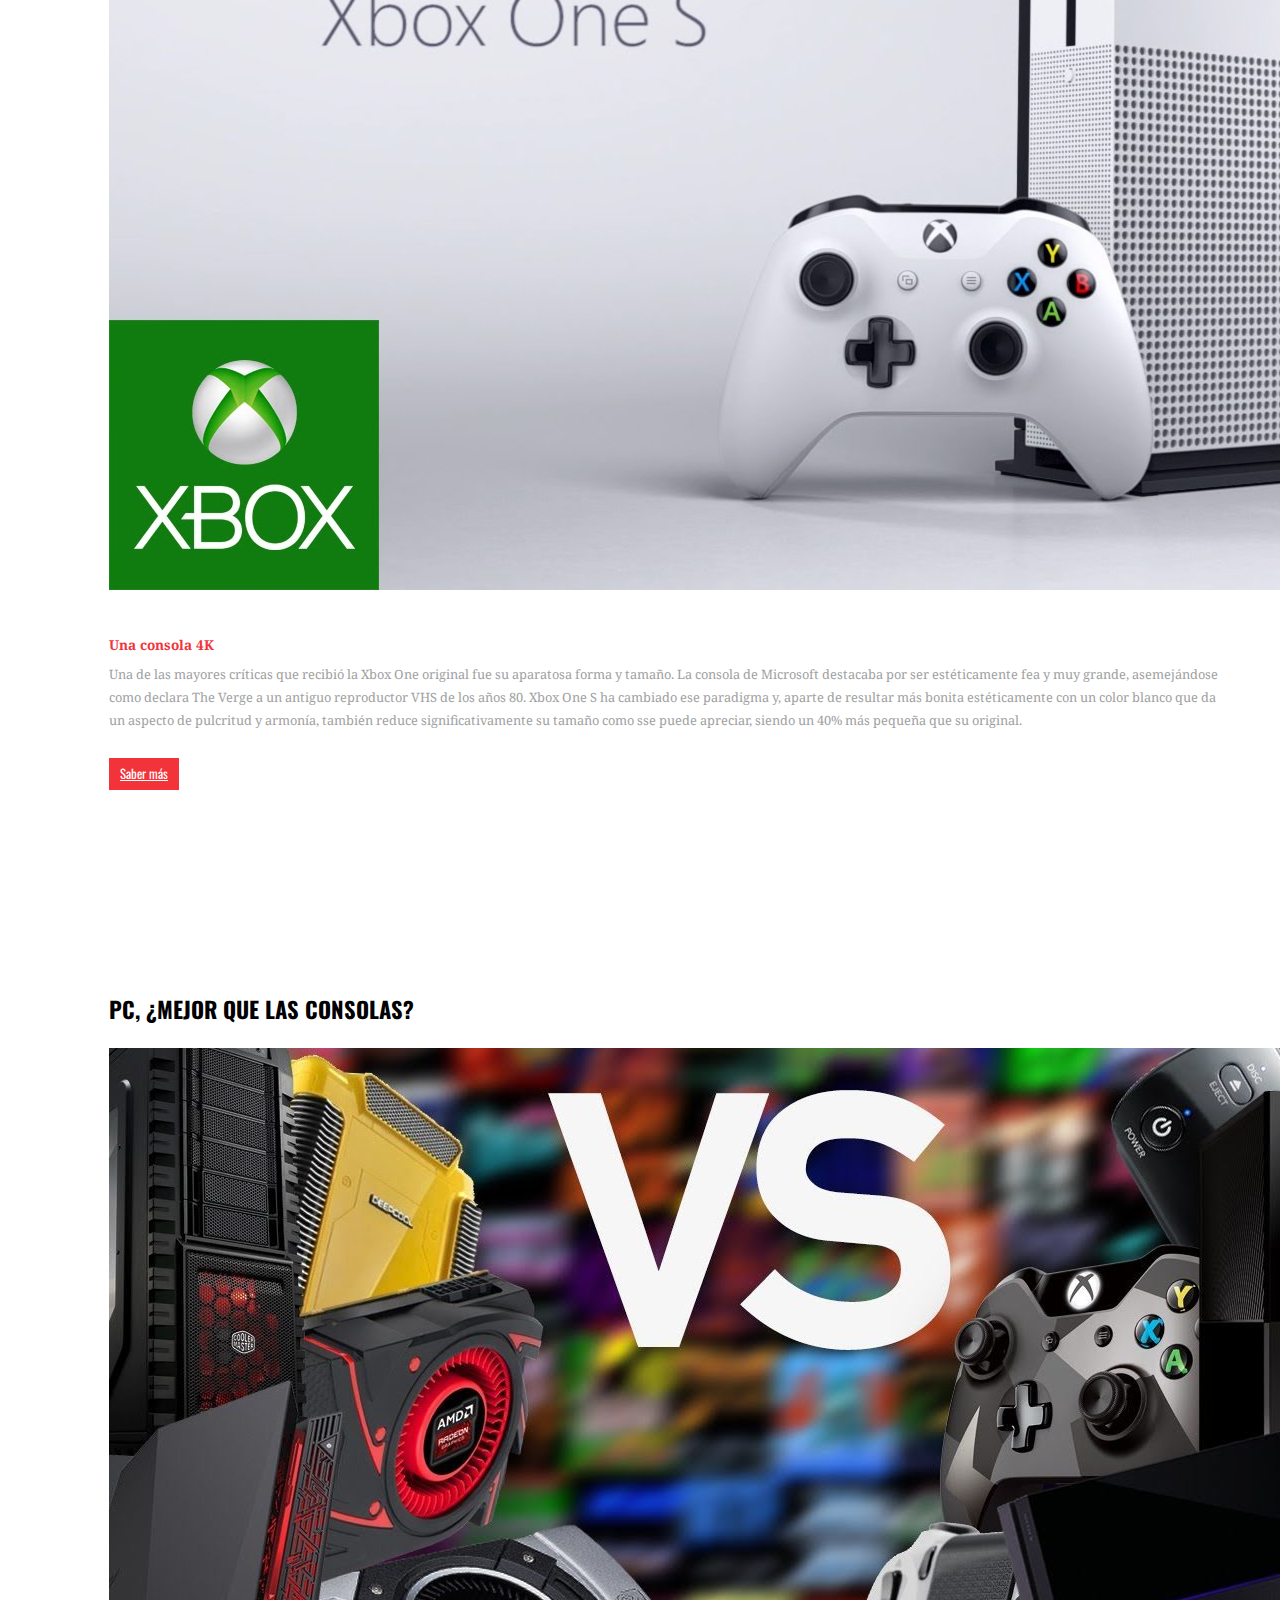
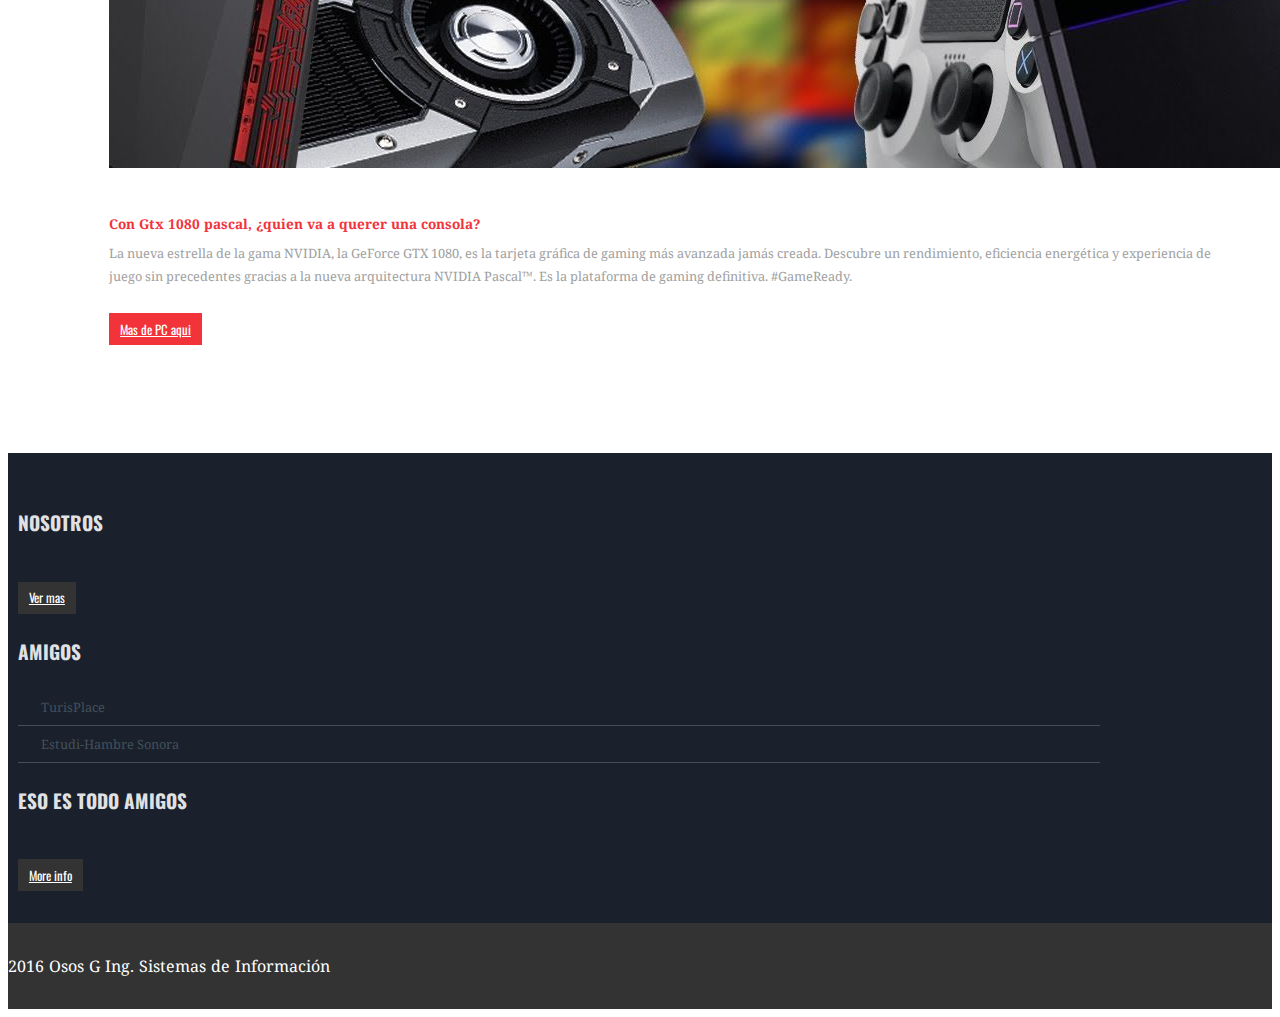
==== commit 0c0905ee: "Version final" ====
--- a/index.html
+++ b/index.html
@@ -111,53 +111,6 @@
 			 <div class="col-md-4 content-right">
 				  <div class="ad300x250">
 
-			      </div>
-				 <div class="right-grid">
-					 <ul>
-					 <li><span></span></li>
-					 <li><h3>Morbi sed dignissim</h3></li>
-					 </ul>
-					 <div class="services-right">
-							<ul>
-							<li><a href="#">In ut leo eu mi rutrum pellentesque</a></li>
-							<li><a href="#">Maecenas consequat eleifend ligula</a></li>
-							<li><a href="#">Aenean nec ipsum turpis id vestibulum</a></li>
-							<li><a href="#">Proin at mauris at odio vulputate accu</a></li>
-							<li><a class="sed" href="#">Mauris condimentum cursus tortor sit</a></li>
-							</ul>
-					 </div>
-				 </div>
-				 <div class="right-grid2">
-					 <ul>
-						 <li><span></span></li>
-						 <li><h3>Curabitur egestas</h3></li>
-					 </ul>
-					 <div class="persons">
-					 <div class="person1"><img src="https://p.w3layouts.com/demos/career/web/images/pic3.jpg" class="img-responsive"/></div>
-					 <div class="p1-info">
-					 <p>Phasellus scelerisque enim eget eros accumsan eget ullamco</p>
-					 <a href="#">More Info<span></span></a>
-					 </div>
-					 <div class="clearfix"></div>
-					 </div>
-
-					 <div class="persons">
-					 <div class="person1"><img src="https://p.w3layouts.com/demos/career/web/images/pic4.jpg" class="img-responsive"/></div>
-					 <div class="p1-info">
-					 <p>Phasellus scelerisque enim eget eros accumsan eget ullamco</p>
-					 <a href="#">More Info<span></span></a>
-					 </div>
-					 <div class="clearfix"></div>
-					 </div>
-
-					 <div class="persons">
-					  <div class="person1"><img src="https://p.w3layouts.com/demos/career/web/images/pic5.jpg" class="img-responsive"/></div>
-					 <div class="p1-info">
-					 <p>Phasellus scelerisque enim eget eros accumsan eget ullamco</p>
-					 <a href="#">More Info<span></span></a>
-					 </div>
-					 <div class="clearfix"></div>
-					 </div>
 
 				 </div>
 				 </div>
@@ -171,25 +124,20 @@
 		 <div class="container">
 			 <div class="col-md-4 left text-left">
 				 <h3>Nosotros</h3>
-				 <p>Correo FB o algo</p>
+				
 				 <a href="nosotros.html">Ver mas</a>
 			 </div>
 			 <div class="col-md-4 middle text-left">
 				 <h3>Amigos</h3>
 				 <ul>
 						<li><a href="http://isi-emilewsew988115.codeanyapp.com/index.html" target="_blank"><span> </span>TurisPlace</a></li>
-						<li><a href="#"><span> </span>Phasellus sed erat augue, non porta untun</a></li>
-						<li><a class="mid1" href="#"><span> </span>Nullam non erat et nisl mattis mollis in unoki</a></li>
-						<li><a class="mid" href="#"><span> </span>Maecenas at ipsum vel eros auctor fausino</a></li>
+						<li><a href="estudihambresonora.esy.es" target="_blank"><span> </span>Estudi-Hambre Sonora</a></li>
 				 </ul>
 			 </div>
 			 <div class="col-md-4 left right text-left">
-				 <h3>Pellentesque Sitm</h3>
-				 <p>Phasellus scelerisque enim eget eros accumsa
-					Quisque euismod est vitae velit lobortis nec vo
-					Nullam non erat et nisl mattis mollis in Maecen
-					as at ipsum vel eros auctor fau</p>
-				 <a href="#">More info</a>
+				 <h3>Eso es todo amigos</h3>
+
+				 <a href="https://www.youtube.com/watch?v=Ga_RwPmx-N0" target="_blank">More info</a>
 			 </div>
 			 <div class="clearfix"></div>
 		 </div>
